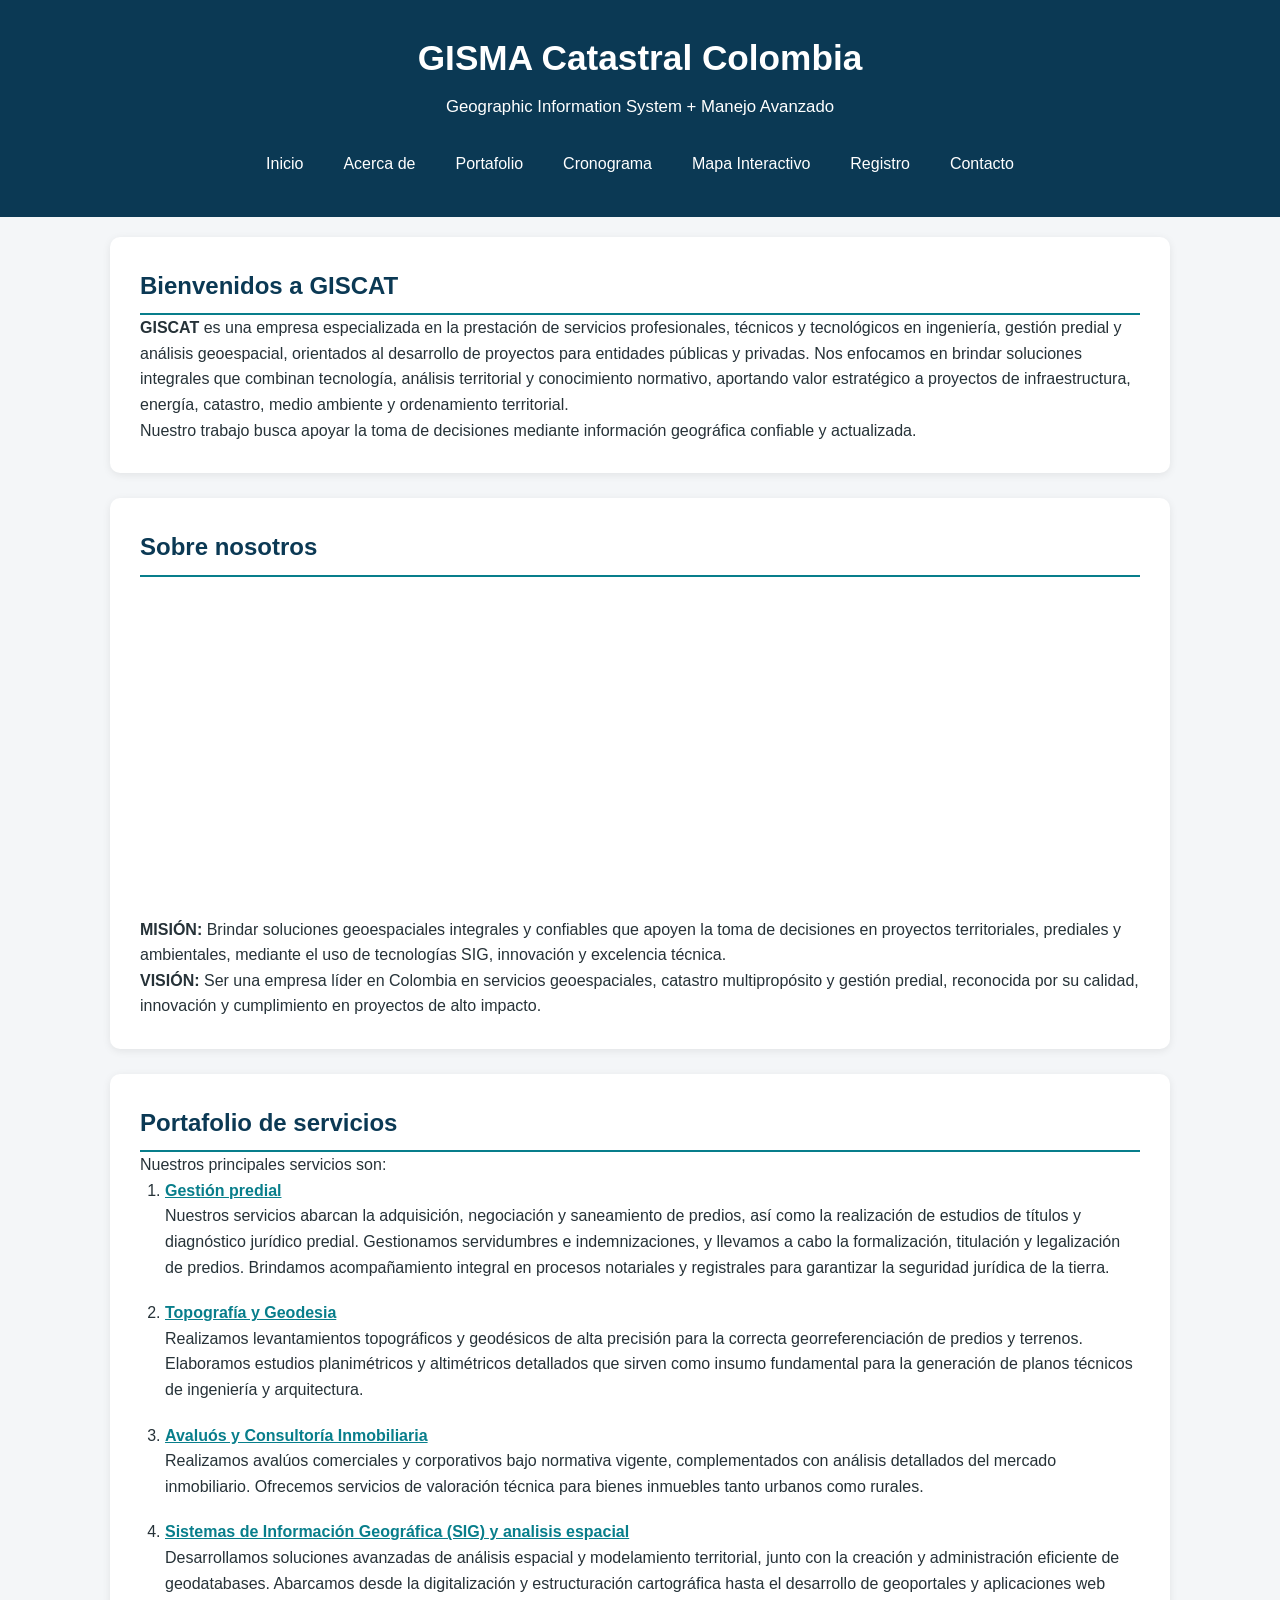
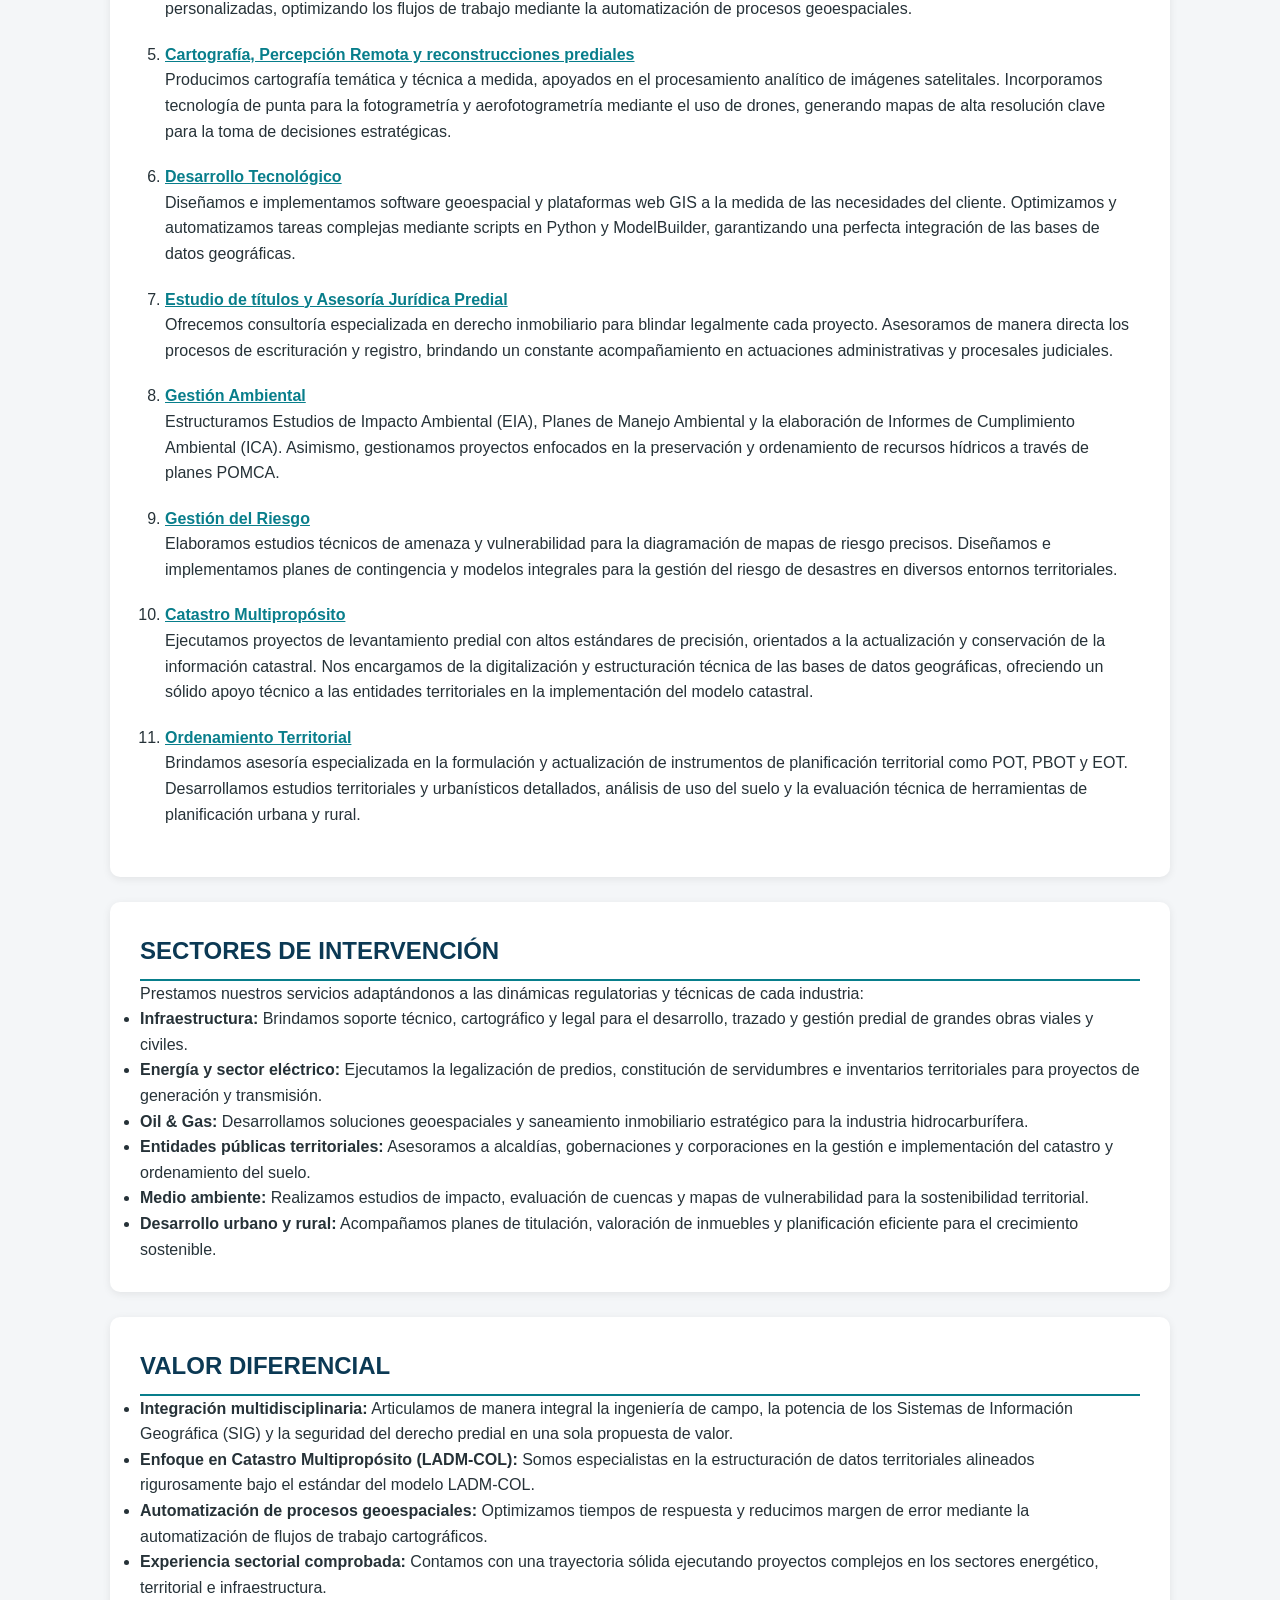
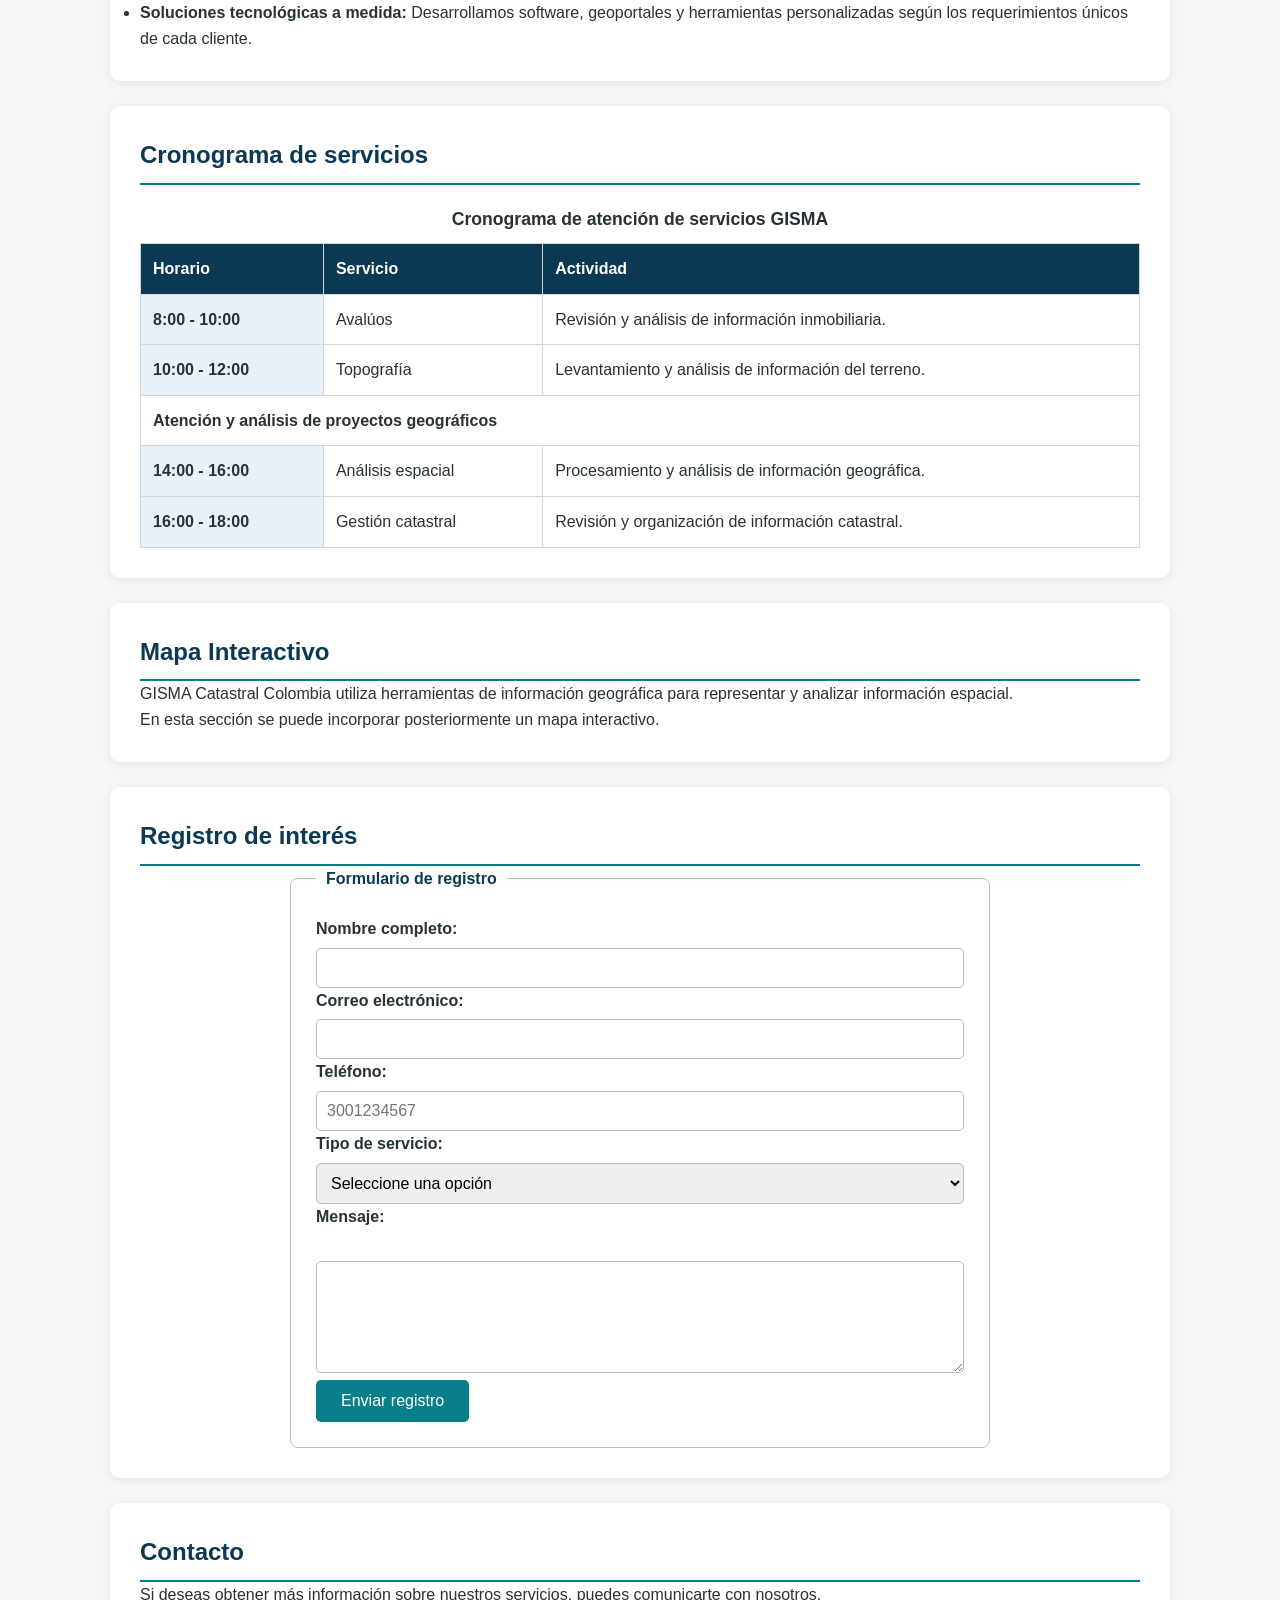
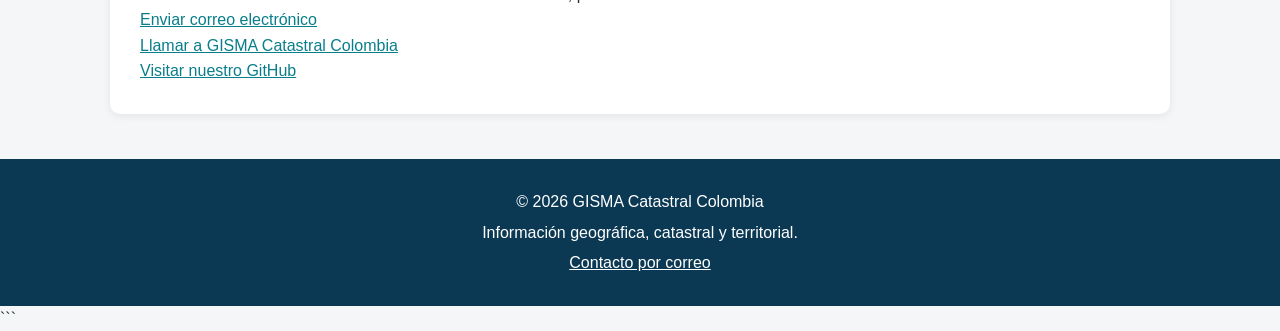
==== index.html @ 7de14e3e "GISCAT" ====
<!DOCTYPE html>

<html lang="es">

<head>


<!-- Configuración básica -->
<meta charset="UTF-8">

<meta name="viewport" content="width=device-width, initial-scale=1.0">

<title>GISMA Catastral Colombia</title>

<meta name="description"
    content="GISMA Catastral Colombia ofrece servicios de avalúos, topografía, análisis espacial, planos, gestión catastral y soluciones geográficas.">

<!-- Open Graph -->
<meta property="og:title" content="GISMA Catastral Colombia">

<meta property="og:description"
    content="Soluciones integrales en análisis espacial, avalúos, topografía y gestión catastral.">

<meta property="og:type" content="website">

<meta property="og:url"
    content="https://gisma-catastral.github.io/2.taller_cristian_camargo_y_Heidy_rojas/">

<!-- Datos estructurados -->
<script type="application/ld+json">
{
    "@context": "https://schema.org",
    "@type": "Organization",
    "name": "GISMA Catastral Colombia",
    "description": "Empresa dedicada a ofrecer soluciones integrales en análisis espacial, elaboración de planos, avalúos y gestión catastral.",
    "url": "https://gisma-catastral.github.io/2.taller_cristian_camargo_y_Heidy_rojas/"
}
</script>

<!-- Control -->
<link rel="canonical" href="https://gisma-catastral.github.io/2.taller_cristian_camargo_y_Heidy_rojas/">
<link rel="preconnect" href="https://fonts.googleapis.com">
<!-- Conexión con CSS -->
<link rel="stylesheet" href="css/styles.css">

<!-- favicon-->
<link rel="icon" type="image/png" href="img/favicon-96x96.png" sizes="96x96" />
<link rel="icon" type="image/svg+xml" href="img/favicon.svg" />
<link rel="shortcut icon" href="img/favicon.ico" />
<link rel="apple-touch-icon" sizes="180x180" href="img/apple-touch-icon.png" />
<link rel="manifest" href="img/site.webmanifest" />
</head>

<body>


<!-- =========================
     ENCABEZADO
========================== -->

<header>

    <h1>GISMA Catastral Colombia</h1>

    <p>
        Geographic Information System + Manejo Avanzado
    </p>

    <!-- MENÚ PRINCIPAL -->

    <nav aria-label="Navegación principal">

        <ul>

            <li>
                <a href="#inicio">Inicio</a>
            </li>

            <li>
                <a href="#nosotros">Acerca de</a>
            </li>

            <li>
                <a href="#portafolio">Portafolio</a>
            </li>

            <li>
                <a href="#cronograma">Cronograma</a>
            </li>

            <li>
                <a href="#mapa">Mapa Interactivo</a>
            </li>

            <li>
                <a href="#registro">Registro</a>
            </li>

            <li>
                <a href="#contacto">Contacto</a>
            </li>

        </ul>

    </nav>

</header>


<!-- =========================
     CONTENIDO PRINCIPAL
========================== -->

<main>

    <!-- =========================
         INICIO
    ========================== -->

    <section id="inicio">

        <h2>Bienvenidos a GISCAT </h2>

        <p>
            <strong>GISCAT</strong> es una empresa especializada en la prestación de servicios profesionales, técnicos y tecnológicos en ingeniería, gestión predial y análisis geoespacial, orientados al desarrollo de proyectos para entidades públicas y privadas.
            Nos enfocamos en brindar soluciones integrales que combinan tecnología, análisis territorial y conocimiento normativo, aportando valor estratégico a proyectos de infraestructura, energía, catastro, medio ambiente y ordenamiento territorial.

        </p>

        <p>
            Nuestro trabajo busca apoyar la toma de decisiones
            mediante información geográfica confiable y actualizada.
        </p>

    </section>


    <!-- =========================
         SOBRE NOSOTROS
    ========================== -->

    <section id="nosotros">

        <h2>Sobre nosotros</h2>

        <figure class="contenedor-logo">
            <video autoplay loop muted playsinline width="600" height="600">
             <source src="video/logo.mp4" type="video/mp4">
    
            </video>
        </figure>

        <p>

            <strong>MISIÓN: </strong> Brindar soluciones geoespaciales integrales y confiables que apoyen la toma de decisiones 
            en proyectos territoriales, prediales y ambientales, mediante el uso de tecnologías SIG, innovación y excelencia técnica.

        </p>

        <p>

            <strong>VISIÓN: </strong> Ser una empresa líder en Colombia en servicios geoespaciales, catastro multipropósito y gestión 
            predial, reconocida por su calidad, innovación y cumplimiento en proyectos de alto impacto.

        </p>

        

    </section>


    <!-- =========================
         PORTAFOLIO
    ========================== -->

    <section id="portafolio">

        <h2>Portafolio de servicios</h2>

        <p>
            Nuestros principales servicios son:
        </p>

        <ol>
            <li>
                <strong>
                    <a href="paginas/predial.html">Gestión predial</a>
                </strong>

                <p>
                    Nuestros servicios abarcan la adquisición, negociación y saneamiento de predios, así como la realización de estudios de títulos 
                    y diagnóstico jurídico predial. Gestionamos servidumbres e indemnizaciones, y llevamos a cabo la formalización, titulación y 
                    legalización de predios. Brindamos acompañamiento integral en procesos notariales y registrales para garantizar la seguridad jurídica de la tierra.
                </p>

            </li>

             <li>

                <strong>
                    <a href="paginas/Topografia.html">Topografía y Geodesia</a>
                </strong>

                <p>
                    Realizamos levantamientos topográficos y geodésicos de alta precisión para la correcta georreferenciación de 
                    predios y terrenos. Elaboramos estudios planimétricos y altimétricos detallados que sirven como 
                    insumo fundamental para la generación de planos técnicos de ingeniería y arquitectura.
                </p>

            </li>

            <li>

                <strong>
                    <a href="paginas/Avaluos.html">Avaluós y Consultoría Inmobiliaria</a>
                </strong>

                <p>
                    Realizamos avalúos comerciales y corporativos bajo normativa vigente, complementados con análisis detallados del mercado inmobiliario. 
                    Ofrecemos servicios de valoración técnica para bienes inmuebles tanto urbanos como rurales.
                </p>

            </li>

           

            <li>

                <strong>
                    <a href="paginas/Analisis_espacial.html">Sistemas de Información Geográfica (SIG) y analisis espacial</a>
                </strong>

                <p>
                    Desarrollamos soluciones avanzadas de análisis espacial y modelamiento territorial, junto con la creación y administración eficiente de geodatabases. 
                    Abarcamos desde la digitalización y estructuración cartográfica hasta el desarrollo de geoportales y aplicaciones web personalizadas, optimizando los 
                    flujos de trabajo mediante la automatización de procesos geoespaciales.
                </p>

            </li>

            <li>

                <strong>
                    <a href="paginas/Planos.html">Cartografía, Percepción Remota y reconstrucciones prediales</a>
                </strong>

                <p>
                    Producimos cartografía temática y técnica a medida, apoyados en el procesamiento analítico de imágenes satelitales. Incorporamos tecnología de punta para 
                    la fotogrametría y aerofotogrametría mediante el uso de drones, generando mapas de alta resolución clave para la toma de decisiones estratégicas.
                </p>

            </li>

            <li>

                <strong>
                    <a href="paginas/Paginas_web.html">Desarrollo Tecnológico</a>
                </strong>

                <p>
                    Diseñamos e implementamos software geoespacial y plataformas web GIS a la medida de las necesidades del cliente. Optimizamos y automatizamos tareas complejas 
                    mediante scripts en Python y ModelBuilder, garantizando una perfecta integración de las bases de datos geográficas.
                </p>

            </li>

            <li>

                <strong>
                    <a href="paginas/Estudio_titulos.html">Estudio de títulos y Asesoría Jurídica Predial</a>
                </strong>

                <p>
                    Ofrecemos consultoría especializada en derecho inmobiliario para blindar legalmente cada proyecto. Asesoramos de manera directa los procesos de escrituración y 
                    registro, brindando un constante acompañamiento en actuaciones administrativas y procesales judiciales.
                </p>

            </li>

            <li>

                <strong>
                    <a href="paginas/ambiental.html">Gestión Ambiental</a>
                </strong>

                <p>
                    Estructuramos Estudios de Impacto Ambiental (EIA), Planes de Manejo Ambiental y la elaboración de Informes de Cumplimiento Ambiental (ICA). Asimismo, gestionamos 
                    proyectos enfocados en la preservación y ordenamiento de recursos hídricos a través de planes POMCA.
                </p>

            </li>

            <li>
                <strong>
                    <a href="paginas/griesgo.html">Gestión del Riesgo</a>
                </strong>

                <p>
                    Elaboramos estudios técnicos de amenaza y vulnerabilidad para la diagramación de mapas de riesgo precisos. Diseñamos e implementamos planes de contingencia y modelos 
                    integrales para la gestión del riesgo de desastres en diversos entornos territoriales.
                </p>
            </li>

            <li>
                <strong>
                    <a href="paginas/Catastro.html">Catastro Multipropósito</a>
                </strong>

                <p>
                    Ejecutamos proyectos de levantamiento predial con altos estándares de precisión, orientados a la actualización y conservación de la información catastral. 
                    Nos encargamos de la digitalización y estructuración técnica de las bases de datos geográficas, ofreciendo un sólido apoyo técnico a las entidades territoriales en la implementación del modelo catastral.
                </p>
            </li>

            <li>
                <strong>
                    <a href="paginas/ot.html">Ordenamiento Territorial</a>
                </strong>

                <p>
                    Brindamos asesoría especializada en la formulación y actualización de instrumentos de planificación territorial como POT, PBOT y EOT. Desarrollamos estudios territoriales y urbanísticos detallados, 
                    análisis de uso del suelo y la evaluación técnica de herramientas de planificación urbana y rural.
                </p>
            </li>
        </ol>

    </section>

    <section id="sectores-intervencion">
  <h2>SECTORES DE INTERVENCIÓN</h2>
  <p>Prestamos nuestros servicios adaptándonos a las dinámicas regulatorias y técnicas de cada industria:</p>
  
  <ul>
    <li>
      <p><strong>Infraestructura:</strong> Brindamos soporte técnico, cartográfico y legal para el desarrollo, trazado y gestión predial de grandes obras viales y civiles.</p>
    </li>
    <li>
      <p><strong>Energía y sector eléctrico:</strong> Ejecutamos la legalización de predios, constitución de servidumbres e inventarios territoriales para proyectos de generación y transmisión.</p>
    </li>
    <li>
      <p><strong>Oil & Gas:</strong> Desarrollamos soluciones geoespaciales y saneamiento inmobiliario estratégico para la industria hidrocarburífera.</p>
    </li>
    <li>
      <p><strong>Entidades públicas territoriales:</strong> Asesoramos a alcaldías, gobernaciones y corporaciones en la gestión e implementación del catastro y ordenamiento del suelo.</p>
    </li>
    <li>
      <p><strong>Medio ambiente:</strong> Realizamos estudios de impacto, evaluación de cuencas y mapas de vulnerabilidad para la sostenibilidad territorial.</p>
    </li>
    <li>
      <p><strong>Desarrollo urbano y rural:</strong> Acompañamos planes de titulación, valoración de inmuebles y planificación eficiente para el crecimiento sostenible.</p>
    </li>
  </ul>
</section>

<section id="valor-diferencial">
  <h2>VALOR DIFERENCIAL</h2>
  
  <ul>
    <li>
      <p><strong>Integración multidisciplinaria:</strong> Articulamos de manera integral la ingeniería de campo, la potencia de los Sistemas de Información Geográfica (SIG) y la seguridad del derecho predial en una sola propuesta de valor.</p>
    </li>
    <li>
      <p><strong>Enfoque en Catastro Multipropósito (LADM-COL):</strong> Somos especialistas en la estructuración de datos territoriales alineados rigurosamente bajo el estándar del modelo LADM-COL.</p>
    </li>
    <li>
      <p><strong>Automatización de procesos geoespaciales:</strong> Optimizamos tiempos de respuesta y reducimos margen de error mediante la automatización de flujos de trabajo cartográficos.</p>
    </li>
    <li>
      <p><strong>Experiencia sectorial comprobada:</strong> Contamos con una trayectoria sólida ejecutando proyectos complejos en los sectores energético, territorial e infraestructura.</p>
    </li>
    <li>
      <p><strong>Soluciones tecnológicas a medida:</strong> Desarrollamos software, geoportales y herramientas personalizadas según los requerimientos únicos de cada cliente.</p>
    </li>
  </ul>
</section>

    <!-- =========================
         CRONOGRAMA / TABLA
    ========================== -->

    <section id="cronograma">

        <h2>Cronograma de servicios</h2>

        <table>

            <caption>
                Cronograma de atención de servicios GISMA
            </caption>

            <thead>

                <tr>

                    <th scope="col">
                        Horario
                    </th>

                    <th scope="col">
                        Servicio
                    </th>

                    <th scope="col">
                        Actividad
                    </th>

                </tr>

            </thead>

            <tbody>

                <tr>

                    <th scope="row">
                        8:00 - 10:00
                    </th>

                    <td>
                        Avalúos
                    </td>

                    <td>
                        Revisión y análisis de información
                        inmobiliaria.
                    </td>

                </tr>

                <tr>

                    <th scope="row">
                        10:00 - 12:00
                    </th>

                    <td>
                        Topografía
                    </td>

                    <td>
                        Levantamiento y análisis de información
                        del terreno.
                    </td>

                </tr>

                <!-- Uso de colspan -->

                <tr>

                    <td colspan="3">

                        <strong>
                            Atención y análisis de proyectos
                            geográficos
                        </strong>

                    </td>

                </tr>

                <tr>

                    <th scope="row">
                        14:00 - 16:00
                    </th>

                    <td>
                        Análisis espacial
                    </td>

                    <td>
                        Procesamiento y análisis de información
                        geográfica.
                    </td>

                </tr>

                <tr>

                    <th scope="row">
                        16:00 - 18:00
                    </th>

                    <td>
                        Gestión catastral
                    </td>

                    <td>
                        Revisión y organización de información
                        catastral.
                    </td>

                </tr>

            </tbody>

        </table>

    </section>


    <!-- =========================
         MAPA INTERACTIVO
    ========================== -->

    <section id="mapa">

        <h2>Mapa Interactivo</h2>

        <p>

            GISMA Catastral Colombia utiliza herramientas
            de información geográfica para representar y
            analizar información espacial.

        </p>

        <p>

            En esta sección se puede incorporar posteriormente
            un mapa interactivo.

        </p>

    </section>


    <!-- =========================
         REGISTRO
    ========================== -->

    <section id="registro">

        <h2>Registro de interés</h2>

        <form method="POST">

            <fieldset>

                <legend>
                    Formulario de registro
                </legend>


                <!-- NOMBRE -->

                <p>

                    <label for="nombre">
                        Nombre completo:
                    </label>

                    <input
                        type="text"
                        id="nombre"
                        name="nombre"
                        required
                        minlength="3">

                </p>


                <!-- CORREO -->

                <p>

                    <label for="correo">
                        Correo electrónico:
                    </label>

                    <input
                        type="email"
                        id="correo"
                        name="correo"
                        required>

                </p>


                <!-- TELÉFONO CON REGEX -->

                <p>

                    <label for="telefono">
                        Teléfono:
                    </label>

                    <input
                        type="tel"
                        id="telefono"
                        name="telefono"
                        pattern="(\+57)?[0-9]{10}"
                        title="Ingrese un número celular colombiano de 10 dígitos o con el prefijo +57."
                        placeholder="3001234567"
                        required>

                </p>


                <!-- TIPO DE ENTRADA -->

                <p>

                    <label for="tipo">
                        Tipo de servicio:
                    </label>

                    <select
                        id="tipo"
                        name="tipo"
                        required>

                        <option value="">
                            Seleccione una opción
                        </option>

                        <option value="vip">
                            VIP
                        </option>

                        <option value="general">
                            General
                        </option>

                        <option value="estudiante">
                            Estudiante
                        </option>

                    </select>

                </p>


                <!-- MENSAJE -->

                <p>

                    <label for="mensaje">
                        Mensaje:
                    </label>

                    <br>

                    <textarea
                        id="mensaje"
                        name="mensaje"
                        rows="5"
                        cols="30"
                        required></textarea>

                </p>


                <!-- BOTÓN -->

                <button type="submit">
                    Enviar registro
                </button>

            </fieldset>

        </form>

    </section>


    <!-- =========================
         CONTACTO
    ========================== -->

    <section id="contacto">

        <h2>Contacto</h2>

        <p>

            Si deseas obtener más información sobre nuestros
            servicios, puedes comunicarte con nosotros.

        </p>

        <p>

            <a href="mailto:cjohan1990@gmail.com">
                Enviar correo electrónico
            </a>

        </p>

        <p>

            <a href="tel:+573194437184">
                Llamar a GISMA Catastral Colombia
            </a>

        </p>

        <!-- Enlace externo seguro -->

        <p>

            <a
                href="https://github.com/GISMA-CATASTRAL/2.taller_cristian_camargo_y_Heidy_rojas"
                target="_blank"
                rel="noopener noreferrer">

                Visitar nuestro GitHub

            </a>

        </p>

    </section>

</main>


<!-- =========================
     PIE DE PÁGINA
========================== -->

<footer>

    <p>
        &copy; 2026 GISMA Catastral Colombia
    </p>

    <p>
        Información geográfica, catastral y territorial.
    </p>

    <p>

        <a href="mailto:cjohan1990@gmail.com">
            Contacto por correo
        </a>

    </p>

</footer>
```

</body>

</html>
---- css/styles.css ----
/* =========================================
   GISMA CATASTRAL COLOMBIA
   Hoja de estilos principal
========================================= */

/* reset global*/
*,*::before,*::after{
    margin: 0;
    padding: 0;
    box-sizing:border-box;
}



/* =========================================
   CONFIGURACIÓN GENERAL
========================================= */

html {
    scroll-behavior: smooth;
}

body {
    margin: 0;
    font-family: Arial, Helvetica, sans-serif;
    line-height: 1.6;
    background-color: #f4f6f8;
    color: #263238;
}


/* =========================================
   ENCABEZADO
========================================= */

header {
    position: sticky;
    top: 0;
    z-index: 1000;
    background-color: #0b3954;
    color: white;
    text-align: center;
    padding: 30px 20px;
}

header h1 {
    margin: 0;
    font-size: 2.2rem;
}

header p {
    margin: 8px 0 20px;
    font-size: 1.05rem;
}


/* =========================================
   MENÚ DE NAVEGACIÓN
========================================= */
nav {
    background-color: #0b3954;
}
nav ul {
    display: flex;
    flex-wrap: wrap;
    justify-content: center;
    gap: 10px;
    list-style: none;
    padding: 0;
    margin: 0;
}

nav li {
    margin: 0;
}

nav a {
    display: block;
    color: white;
    text-decoration: none;
    padding: 10px 15px;
    border-radius: 5px;
}

nav a:hover {
    background-color: #087e8b;
}


/* =========================================
   CONTENIDO PRINCIPAL
========================================= */

main {
    max-width: 1100px;
    margin: 0 auto;
    padding: 20px;
   
}

section {
    scroll-margin-top: 200px;
    background-color: white;
    margin-bottom: 25px;
    padding: 30px;
    border-radius: 10px;
    box-shadow: 0 2px 8px rgba(0, 0, 0, 0.08);
}

section h2 {
    color: #0b3954;
    border-bottom: 2px solid #087e8b;
    padding-bottom: 8px;
}

aside {
    background-color: white;
    text-align: center;
    margin-bottom: 25px;
    padding: 30px;
    border-radius: 10px;
    box-shadow: 0 2px 8px rgba(0, 0, 0, 0.08);
}

/* =========================================
   IMÁGENES
========================================= */

.contenedor-logo {
    margin: 20px auto;
    padding: 0;
    display: flex;
    justify-content: center;
}

.contenedor-logo video {
    max-width: 100%;
    height: auto;
    border-radius: 10px;
    object-fit: contain;
    display: block;
}


/* =========================================
   PORTAFOLIO
========================================= */

#portafolio ol {
    padding-left: 25px;
}

#portafolio li {
    margin-bottom: 20px;
}

#portafolio strong {
    color: #087e8b;
}


/* =========================================
   TABLA
========================================= */

table {
    width: 100%;
    border-collapse: collapse;
    margin-top: 20px;
}

caption {
    font-weight: bold;
    font-size: 1.1rem;
    margin-bottom: 10px;
}

th,
td {
    border: 1px solid #cfd8dc;
    padding: 12px;
    text-align: left;
}

thead th {
    background-color: #0b3954;
    color: white;
}

tbody th {
    background-color: #e8f1f5;
}

tbody tr:hover {
    background-color: #f1f8fa;
}


/* =========================================
   FORMULARIO
========================================= */

form {
    max-width: 700px;
    margin: 0 auto;
}

fieldset {
    border: 1px solid #b0bec5;
    border-radius: 8px;
    padding: 25px;
}

legend {
    font-weight: bold;
    color: #0b3954;
    padding: 0 10px;
}

label {
    display: block;
    font-weight: bold;
    margin-bottom: 6px;
}

input,
select,
textarea {
    width: 100%;
    padding: 10px;
    border: 1px solid #b0bec5;
    border-radius: 5px;
    font-family: inherit;
    font-size: 1rem;
}

textarea {
    resize: vertical;
}

input:focus,
select:focus,
textarea:focus {
    outline: 2px solid #087e8b;
    border-color: #087e8b;
}


/* =========================================
   BOTÓN
========================================= */

button {
    background-color: #087e8b;
    color: white;
    border: none;
    padding: 12px 25px;
    border-radius: 5px;
    cursor: pointer;
    font-size: 1rem;
}

button:hover {
    background-color: #0b3954;
}


/* =========================================
   ENLACES
========================================= */

a {
    color: #087e8b;
}

header a,
footer a {
    color: white;
}


/* =========================================
   PIE DE PÁGINA
========================================= */

footer {
    background-color: #0b3954;
    color: white;
    text-align: center;
    padding: 25px 20px;
}

footer p {
    margin: 5px 0;
}


/* =========================================
   DISEÑO PARA CELULARES
========================================= */

@media (max-width: 700px) {

    header {
        padding: 25px 15px;
    }

    header h1 {
        font-size: 1.7rem;
    }

    header p {
        font-size: 0.95rem;
    }

    nav ul {
        flex-direction: column;
        align-items: stretch;
    }

    nav a {
        text-align: center;
    }

    main {
        padding: 10px;
    }

    section {
        padding: 20px;
    }

    section h2 {
        font-size: 1.4rem;
    }

    table {
        font-size: 0.9rem;
    }

    th,
    td {
        padding: 8px;
    }

    fieldset {
        padding: 15px;
    }

}


/* =========================================
   PANTALLAS MUY PEQUEÑAS
========================================= */

@media (max-width: 400px) {

    header h1 {
        font-size: 1.4rem;
    }

    section {
        padding: 15px;
    }

    table {
        font-size: 0.8rem;
    }

    th,
    td {
        padding: 6px;
    }

    button {
        width: 100%;
    }

}
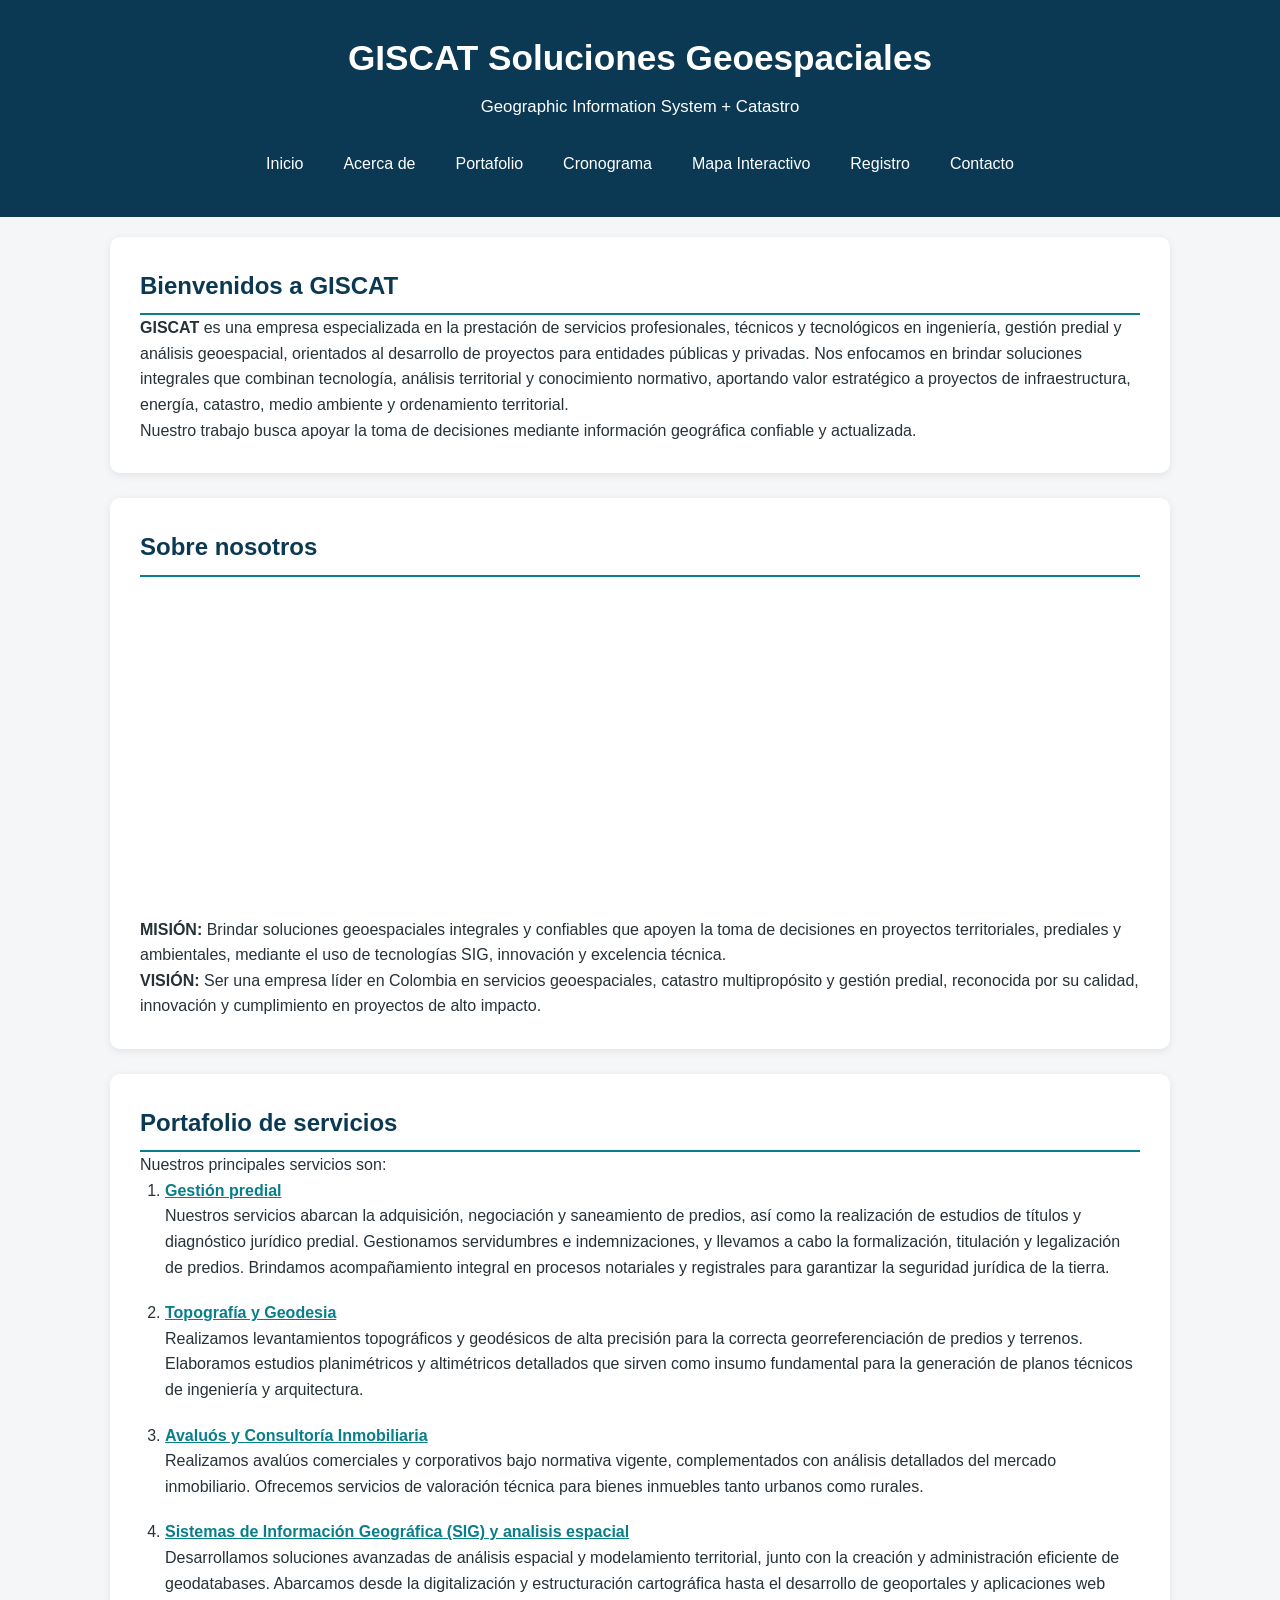
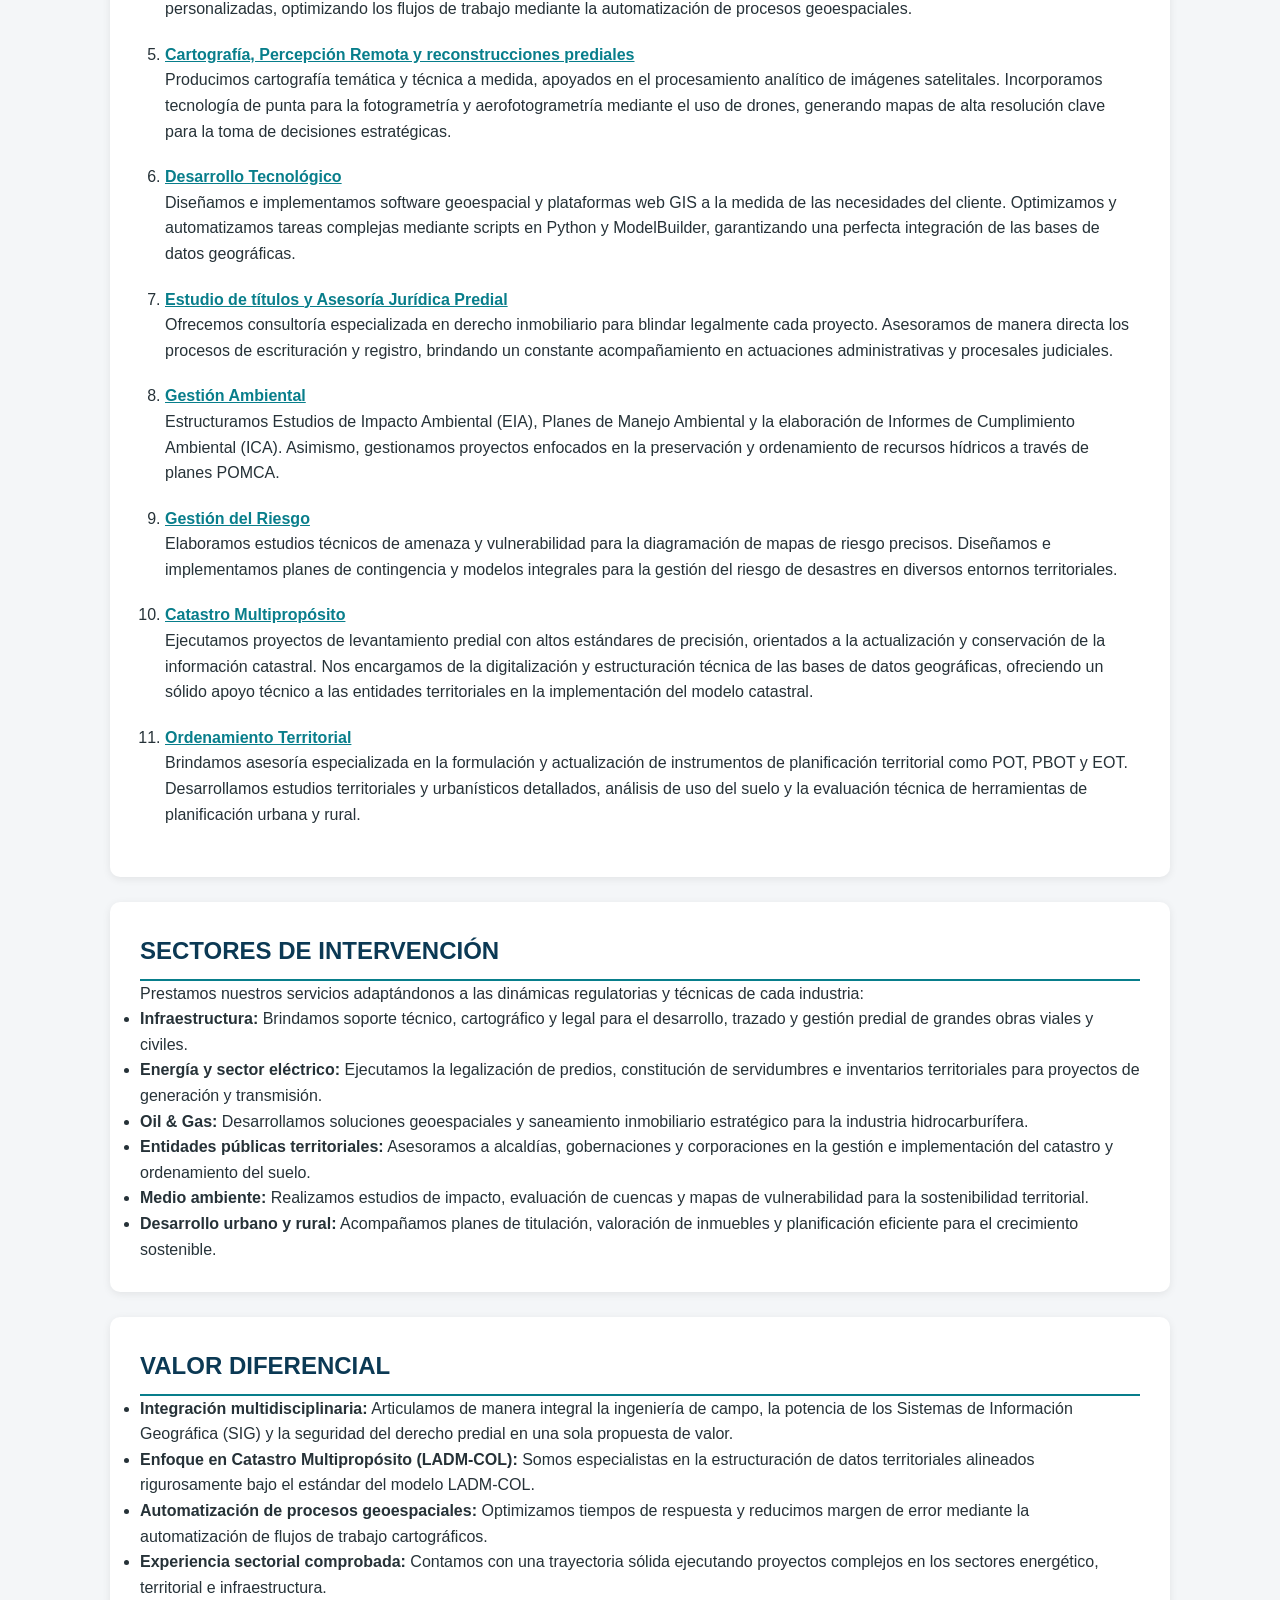
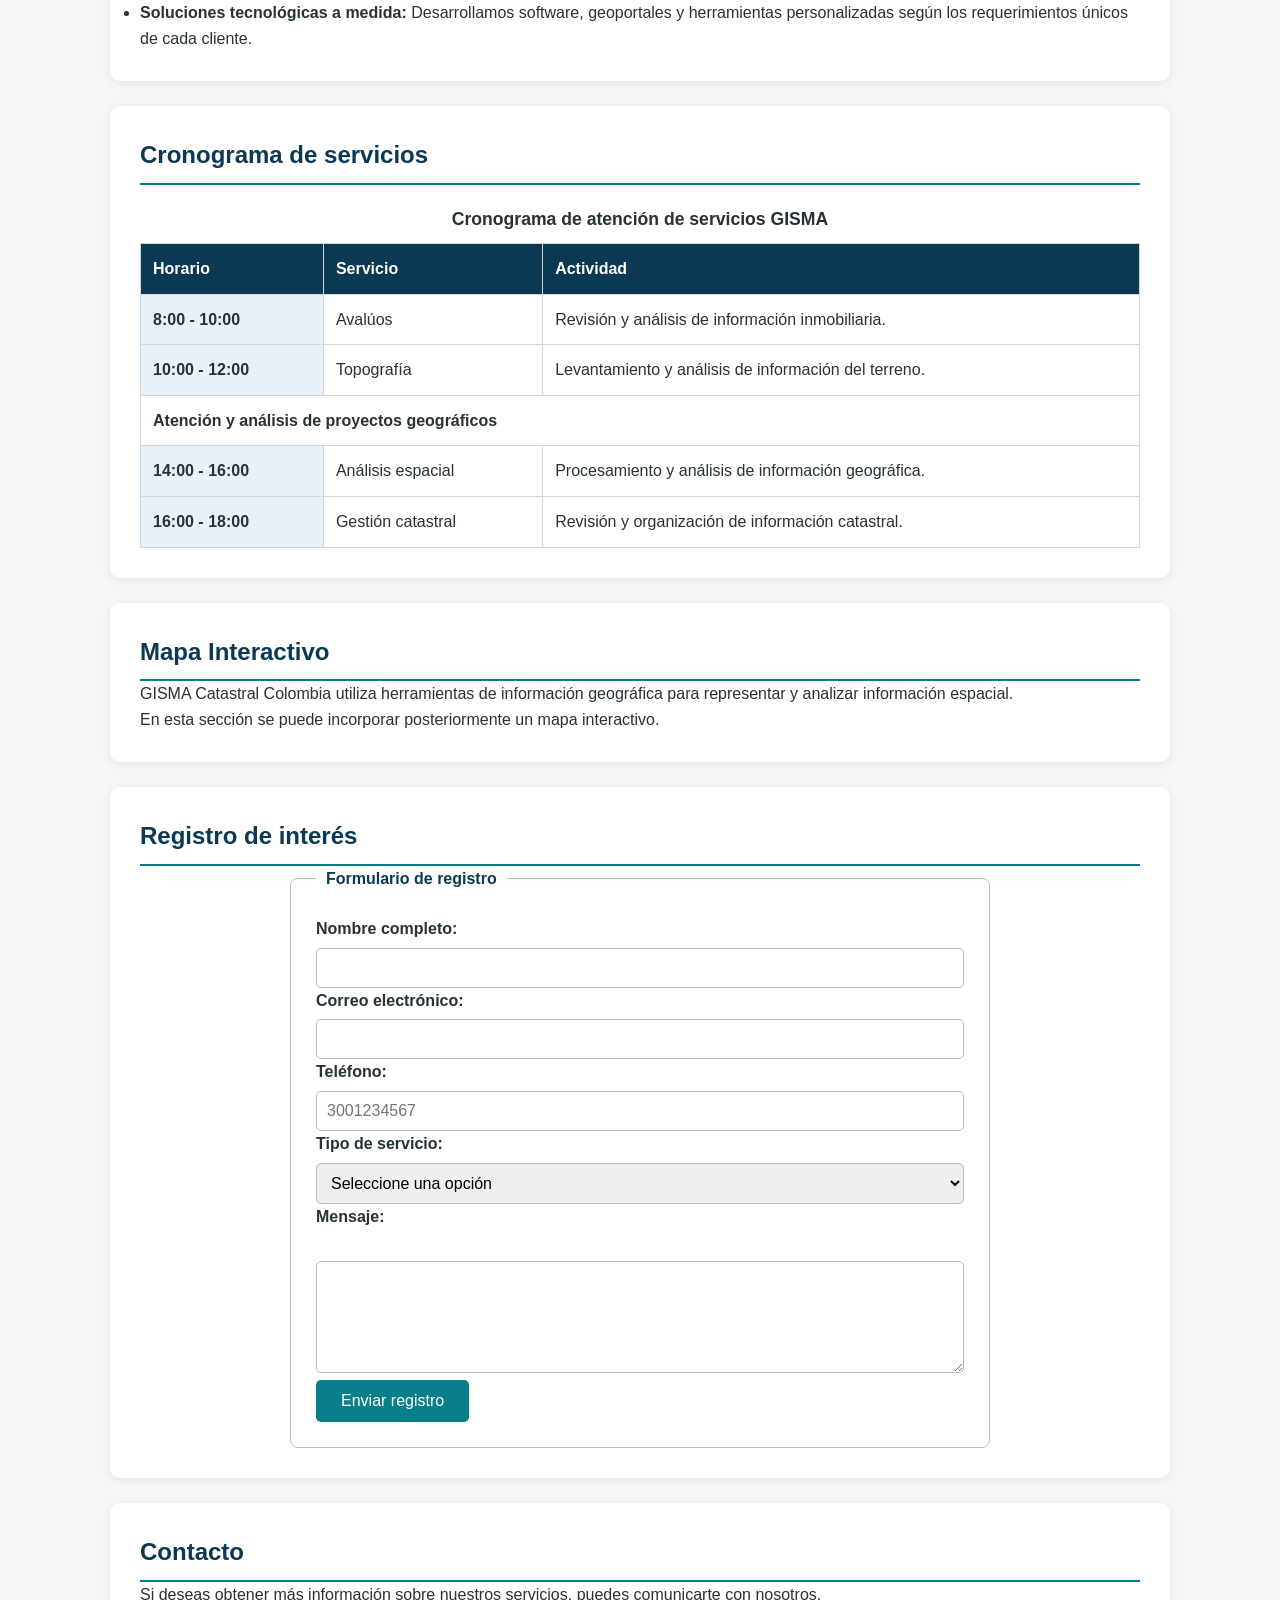
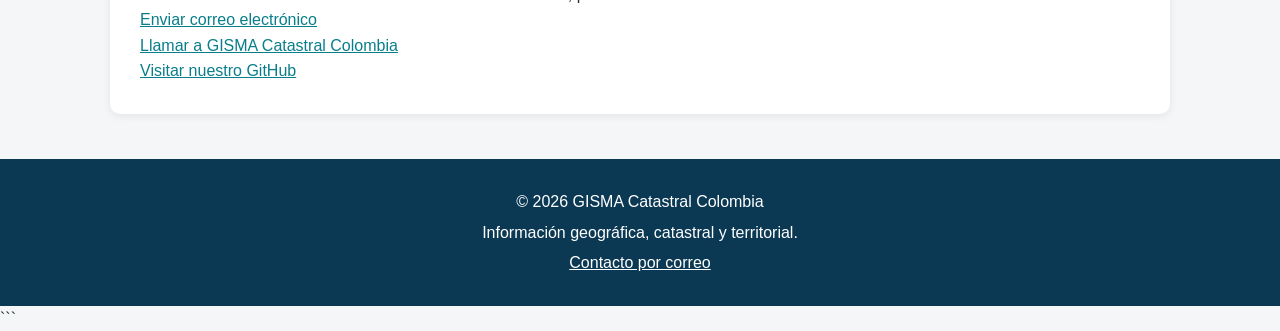
==== commit 8d4193e0: "GISCAT" ====
--- a/index.html
+++ b/index.html
@@ -10,13 +10,13 @@
 
 <meta name="viewport" content="width=device-width, initial-scale=1.0">
 
-<title>GISMA Catastral Colombia</title>
+<title>GISCAT SOLUCIONES GEOESPACIALES</title>
 
 <meta name="description"
-    content="GISMA Catastral Colombia ofrece servicios de avalúos, topografía, análisis espacial, planos, gestión catastral y soluciones geográficas.">
+    content="GISCAT Catastral Colombia ofrece servicios de avalúos, topografía, análisis espacial, planos, gestión catastral y soluciones geográficas.">
 
 <!-- Open Graph -->
-<meta property="og:title" content="GISMA Catastral Colombia">
+<meta property="og:title" content="GISCAT">
 
 <meta property="og:description"
     content="Soluciones integrales en análisis espacial, avalúos, topografía y gestión catastral.">
@@ -24,21 +24,21 @@
 <meta property="og:type" content="website">
 
 <meta property="og:url"
-    content="https://gisma-catastral.github.io/2.taller_cristian_camargo_y_Heidy_rojas/">
+    content="https://giscatsoluciones.github.io/GEO/">
 
 <!-- Datos estructurados -->
 <script type="application/ld+json">
 {
     "@context": "https://schema.org",
     "@type": "Organization",
-    "name": "GISMA Catastral Colombia",
+    "name": "GISCAT SOLUCIONES GEOESPACIALES",
     "description": "Empresa dedicada a ofrecer soluciones integrales en análisis espacial, elaboración de planos, avalúos y gestión catastral.",
     "url": "https://gisma-catastral.github.io/2.taller_cristian_camargo_y_Heidy_rojas/"
 }
 </script>
 
 <!-- Control -->
-<link rel="canonical" href="https://gisma-catastral.github.io/2.taller_cristian_camargo_y_Heidy_rojas/">
+<link rel="canonical" href="https://giscatsoluciones.github.io/GEO/">
 <link rel="preconnect" href="https://fonts.googleapis.com">
 <!-- Conexión con CSS -->
 <link rel="stylesheet" href="css/styles.css">
@@ -60,10 +60,10 @@
 
 <header>
 
-    <h1>GISMA Catastral Colombia</h1>
+    <h1>GISCAT Soluciones Geoespaciales</h1>
 
     <p>
-        Geographic Information System + Manejo Avanzado
+        Geographic Information System + Catastro
     </p>
 
     <!-- MENÚ PRINCIPAL -->
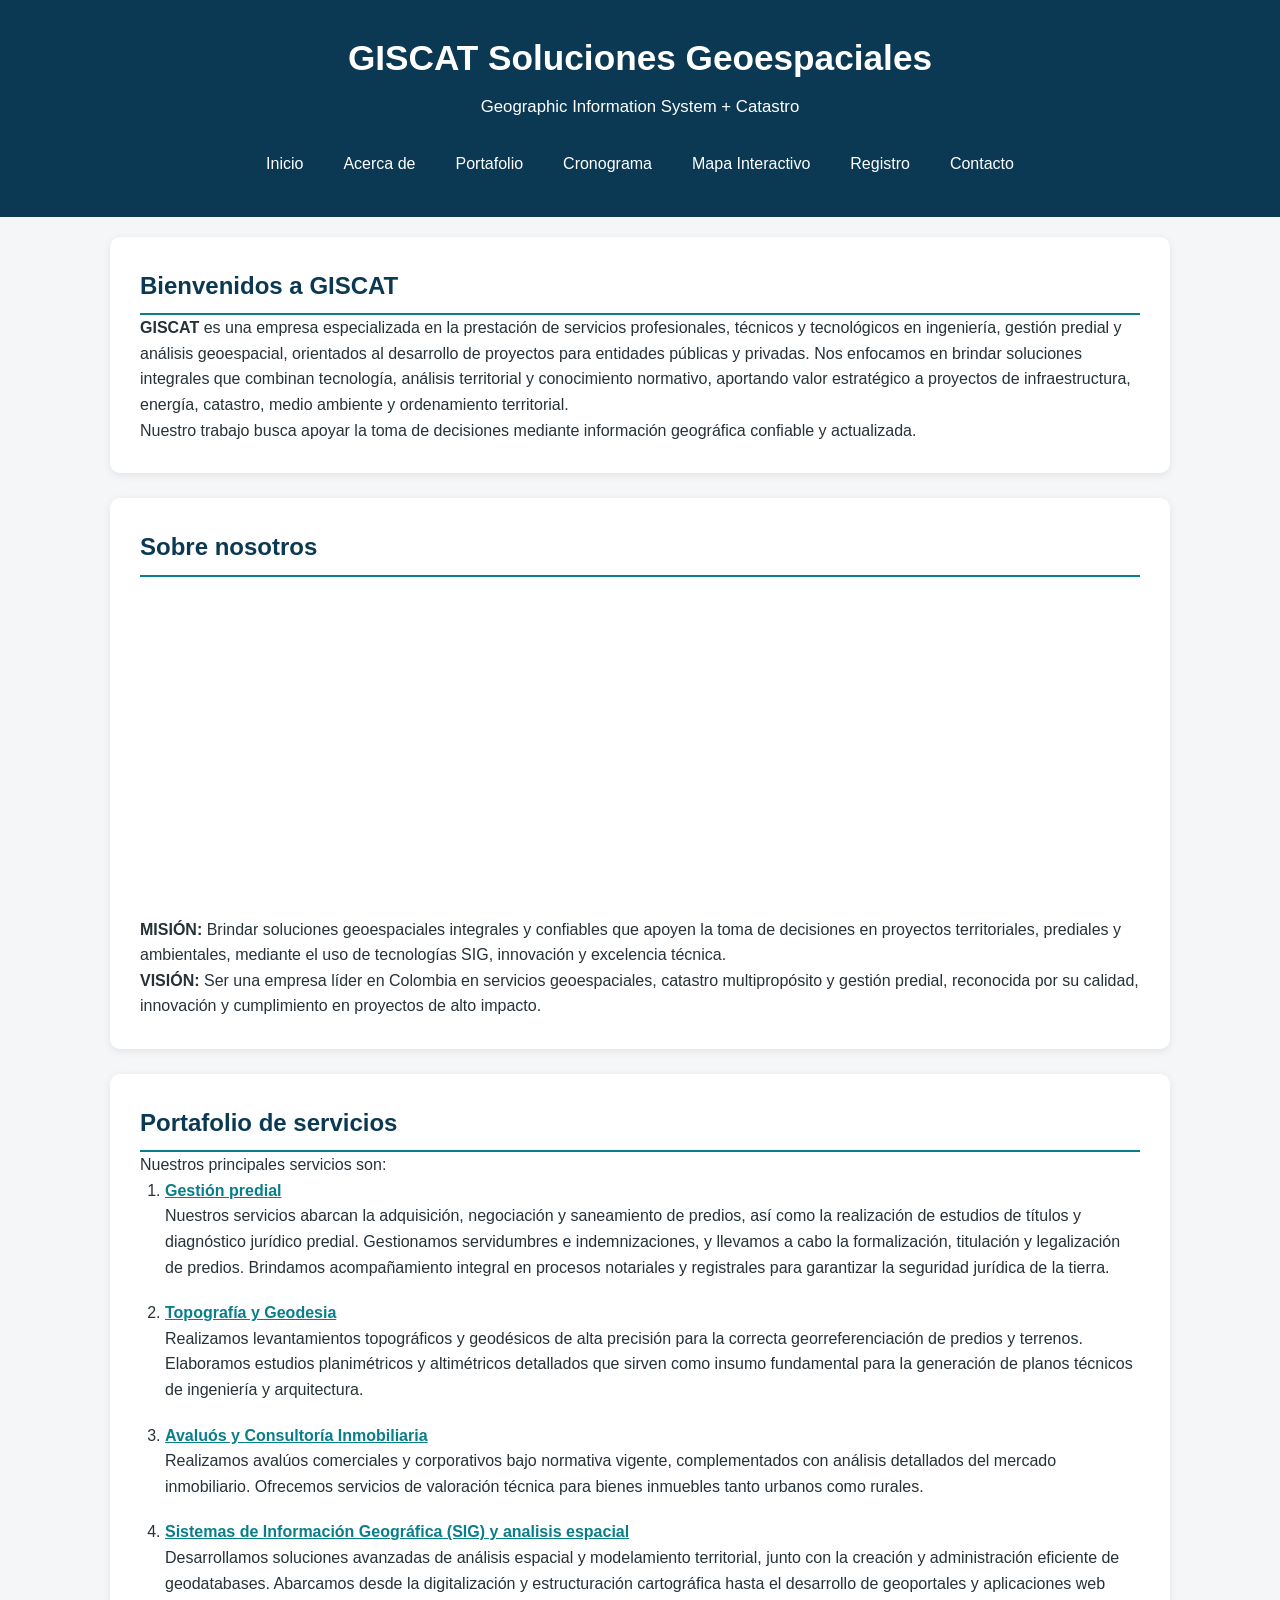
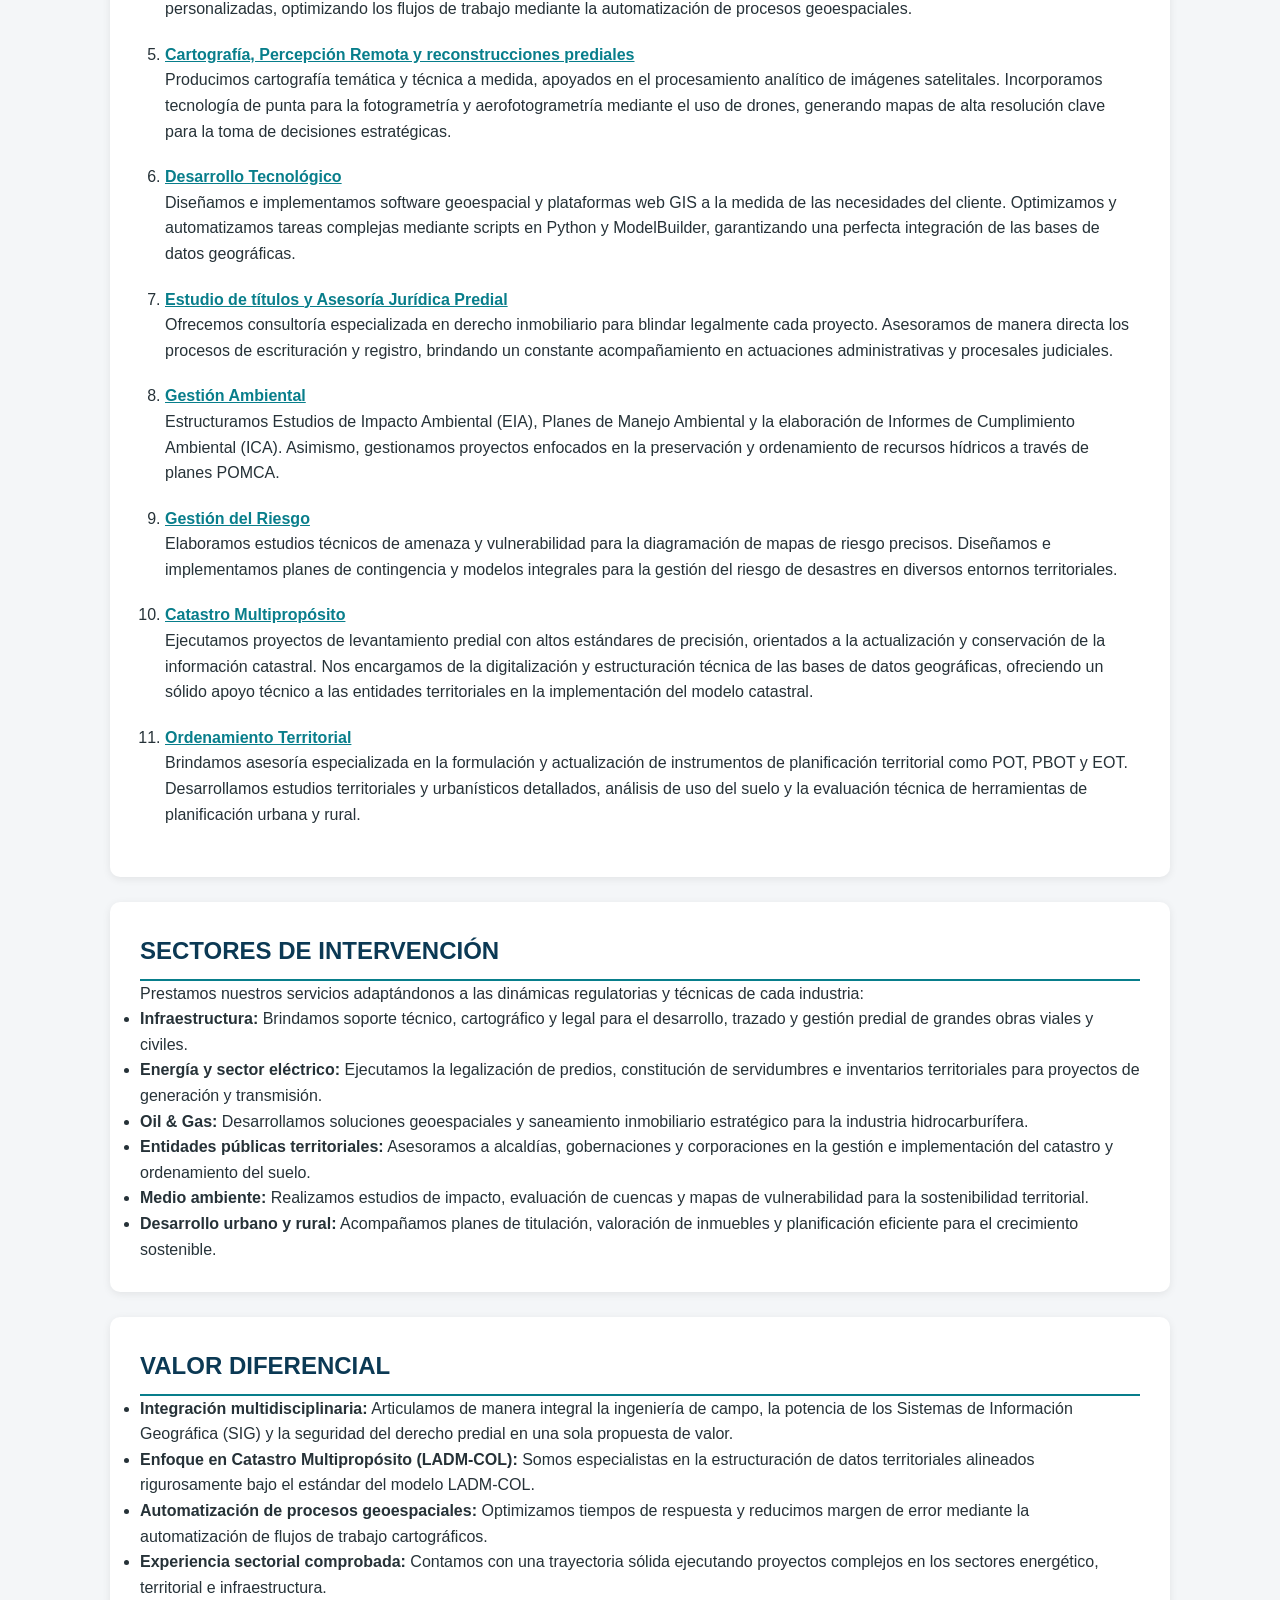
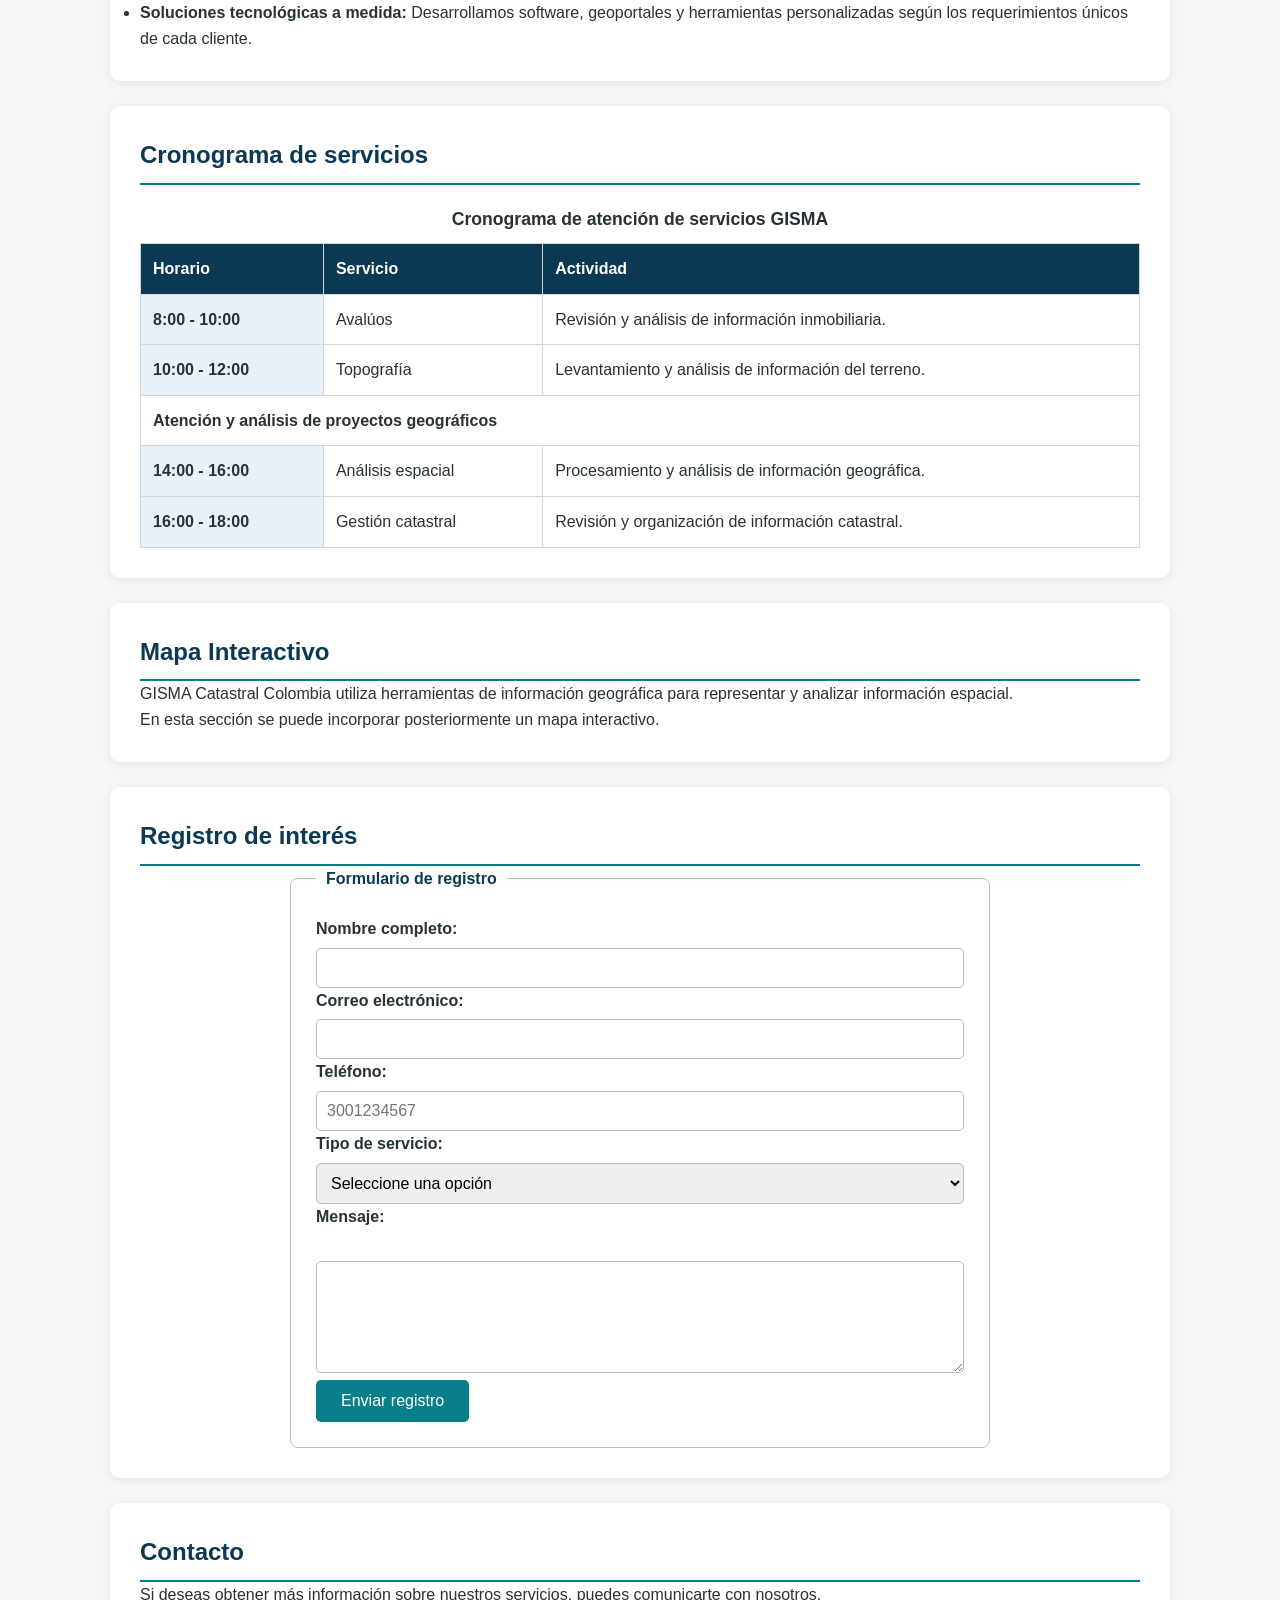
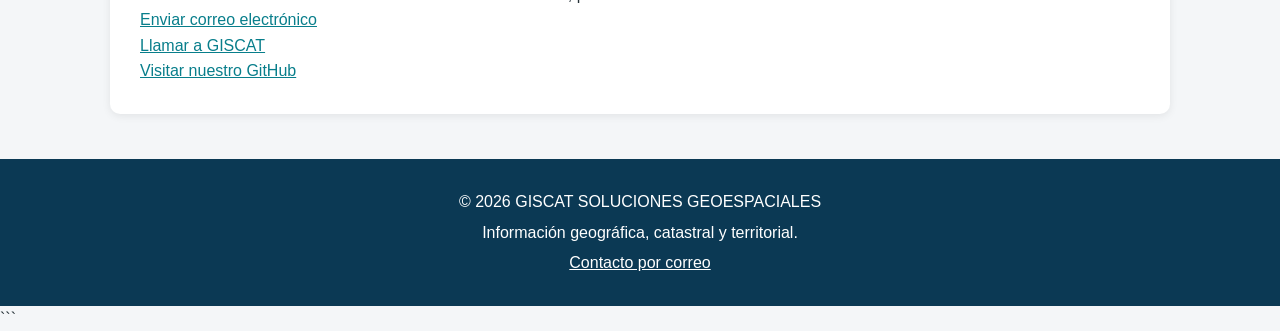
==== commit 92b251b0: "GISCAT" ====
--- a/index.html
+++ b/index.html
@@ -682,7 +682,7 @@
 
         <p>
 
-            <a href="mailto:cjohan1990@gmail.com">
+            <a href="mailto:GISCAT@OUTLOOK.ES">
                 Enviar correo electrónico
             </a>
 
@@ -691,7 +691,7 @@
         <p>
 
             <a href="tel:+573194437184">
-                Llamar a GISMA Catastral Colombia
+                Llamar a GISCAT
             </a>
 
         </p>
@@ -701,7 +701,7 @@
         <p>
 
             <a
-                href="https://github.com/GISMA-CATASTRAL/2.taller_cristian_camargo_y_Heidy_rojas"
+                href="https://giscatsoluciones.github.io/GEO/"
                 target="_blank"
                 rel="noopener noreferrer">
 
@@ -723,7 +723,7 @@
 <footer>
 
     <p>
-        &copy; 2026 GISMA Catastral Colombia
+        &copy; 2026 GISCAT SOLUCIONES GEOESPACIALES
     </p>
 
     <p>
@@ -732,7 +732,7 @@
 
     <p>
 
-        <a href="mailto:cjohan1990@gmail.com">
+        <a href="mailto:GISCAT@OUTLOOK.ES">
             Contacto por correo
         </a>
 
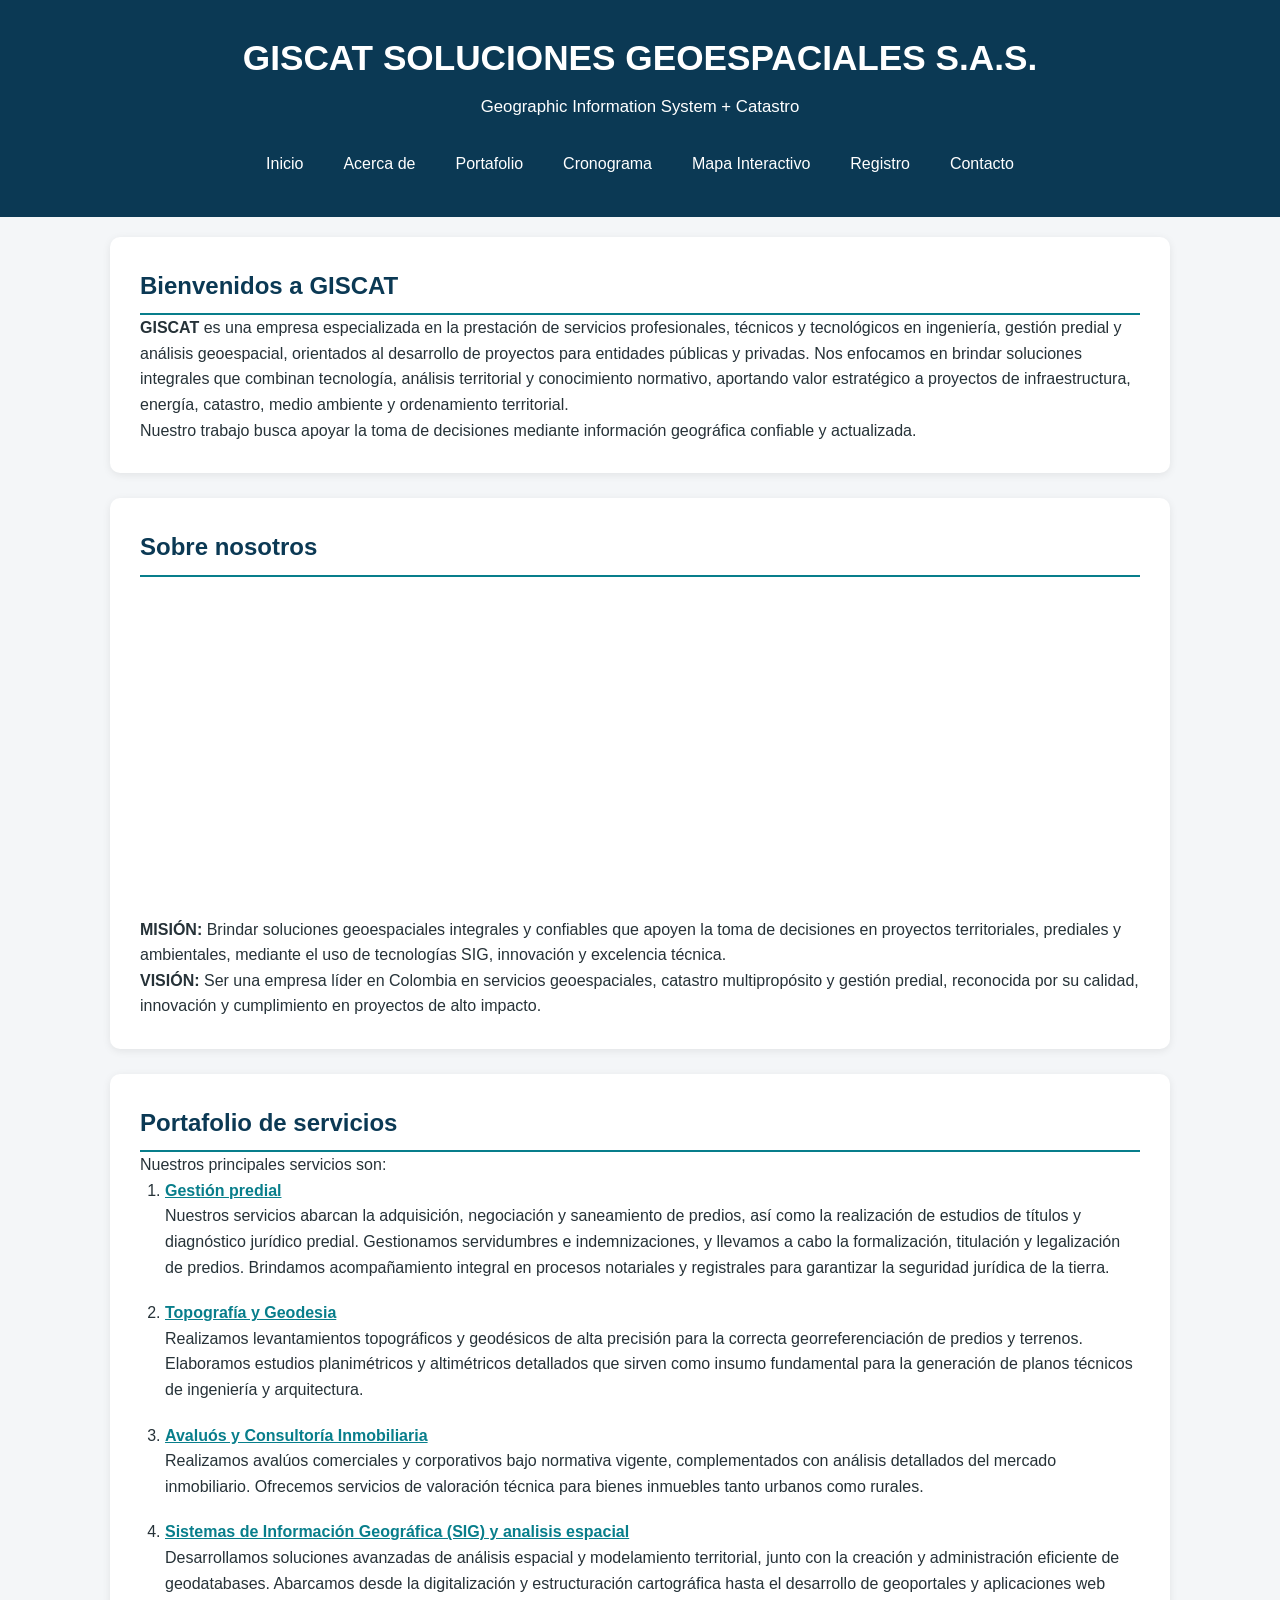
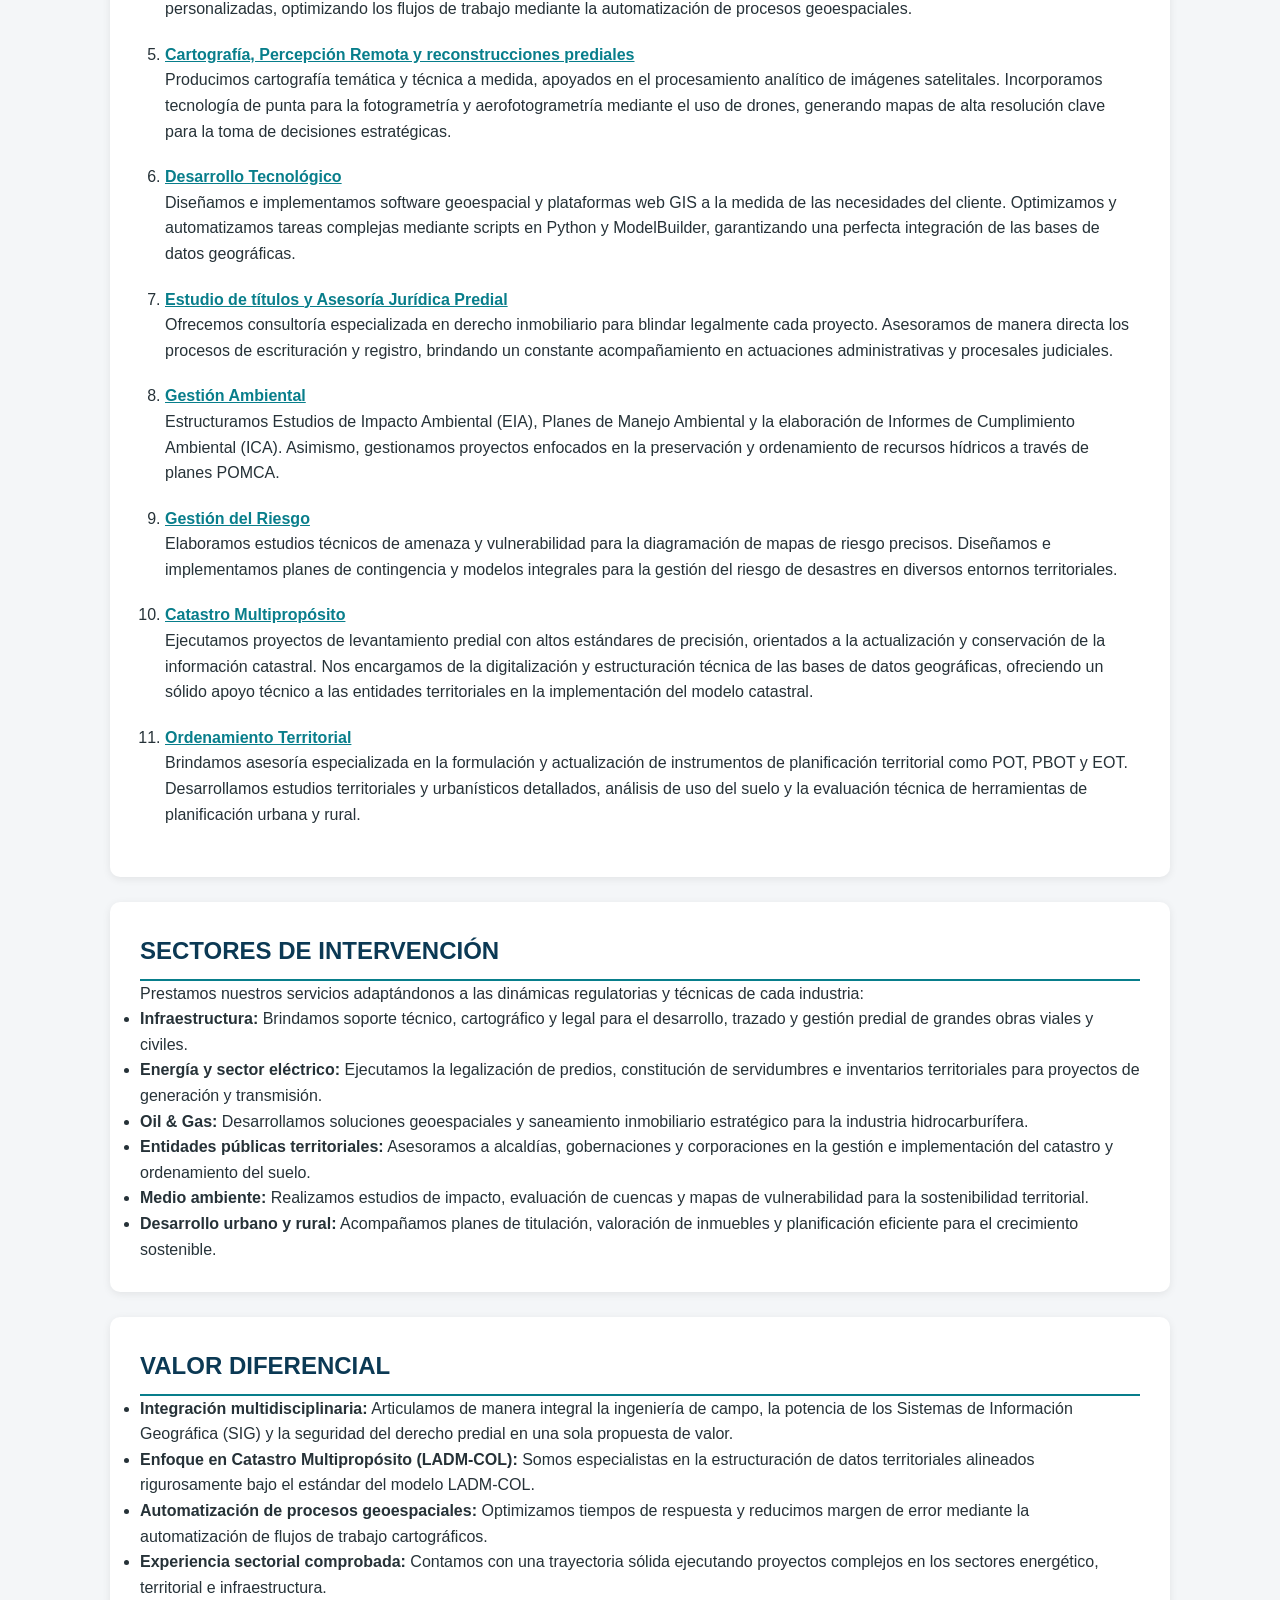
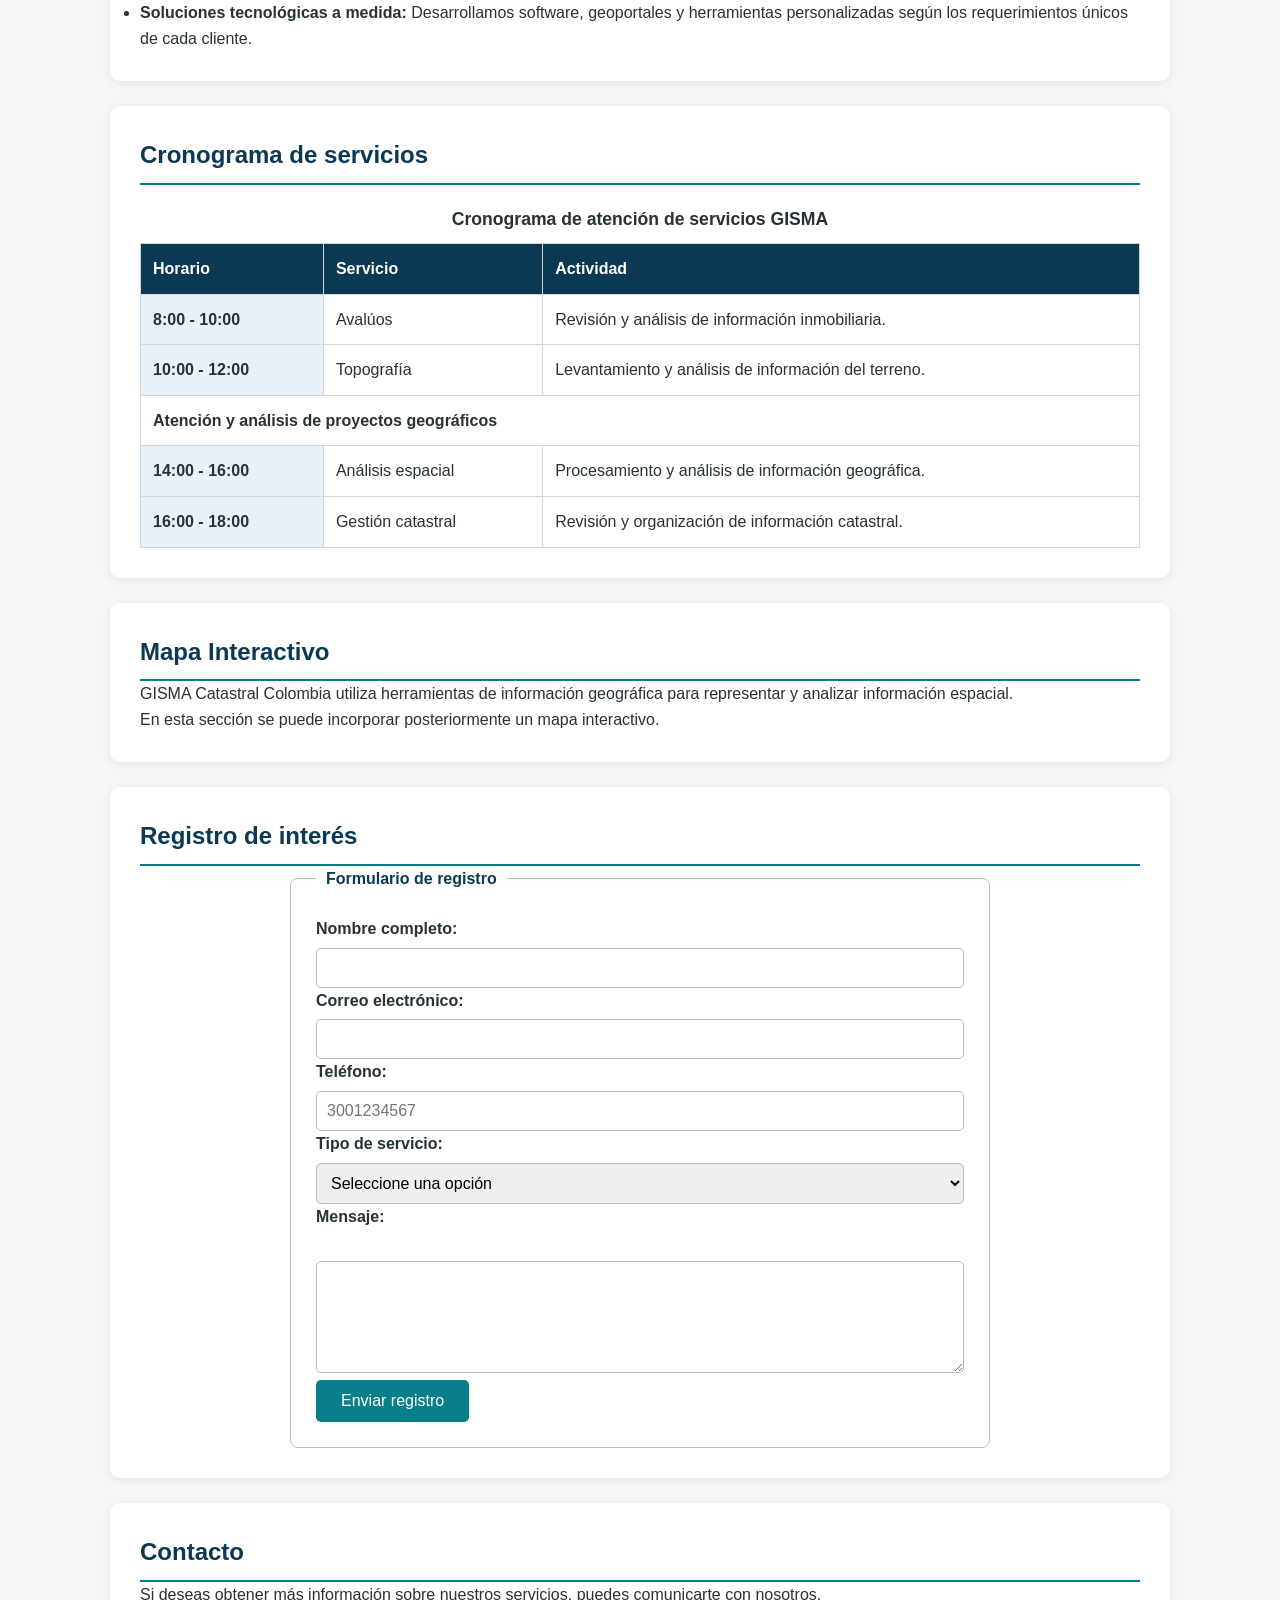
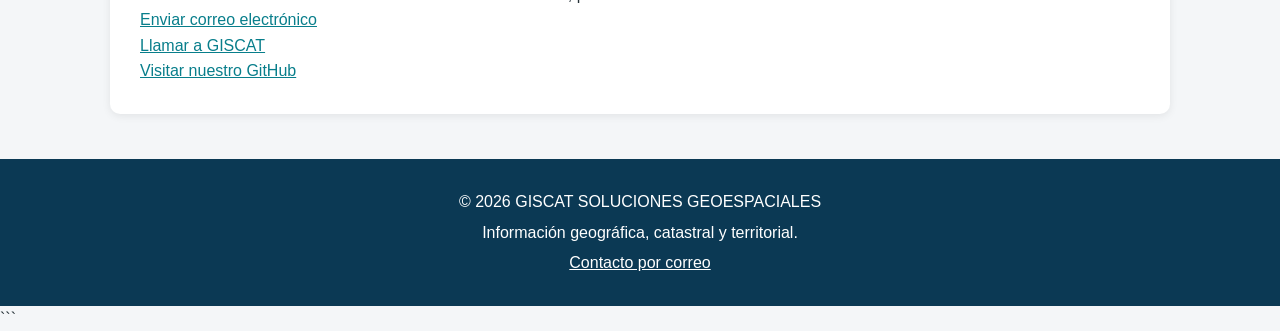
==== commit 039c5349: "GISCAT" ====
--- a/index.html
+++ b/index.html
@@ -10,7 +10,7 @@
 
 <meta name="viewport" content="width=device-width, initial-scale=1.0">
 
-<title>GISCAT SOLUCIONES GEOESPACIALES</title>
+<title>GISCAT SOLUCIONES GEOESPACIALES S.A.S.</title>
 
 <meta name="description"
     content="GISCAT Catastral Colombia ofrece servicios de avalúos, topografía, análisis espacial, planos, gestión catastral y soluciones geográficas.">
@@ -31,7 +31,7 @@
 {
     "@context": "https://schema.org",
     "@type": "Organization",
-    "name": "GISCAT SOLUCIONES GEOESPACIALES",
+    "name": "GISCAT SOLUCIONES GEOESPACIALES S.A.S.",
     "description": "Empresa dedicada a ofrecer soluciones integrales en análisis espacial, elaboración de planos, avalúos y gestión catastral.",
     "url": "https://gisma-catastral.github.io/2.taller_cristian_camargo_y_Heidy_rojas/"
 }
@@ -60,7 +60,7 @@
 
 <header>
 
-    <h1>GISCAT Soluciones Geoespaciales</h1>
+    <h1>GISCAT SOLUCIONES GEOESPACIALES S.A.S.</h1>
 
     <p>
         Geographic Information System + Catastro
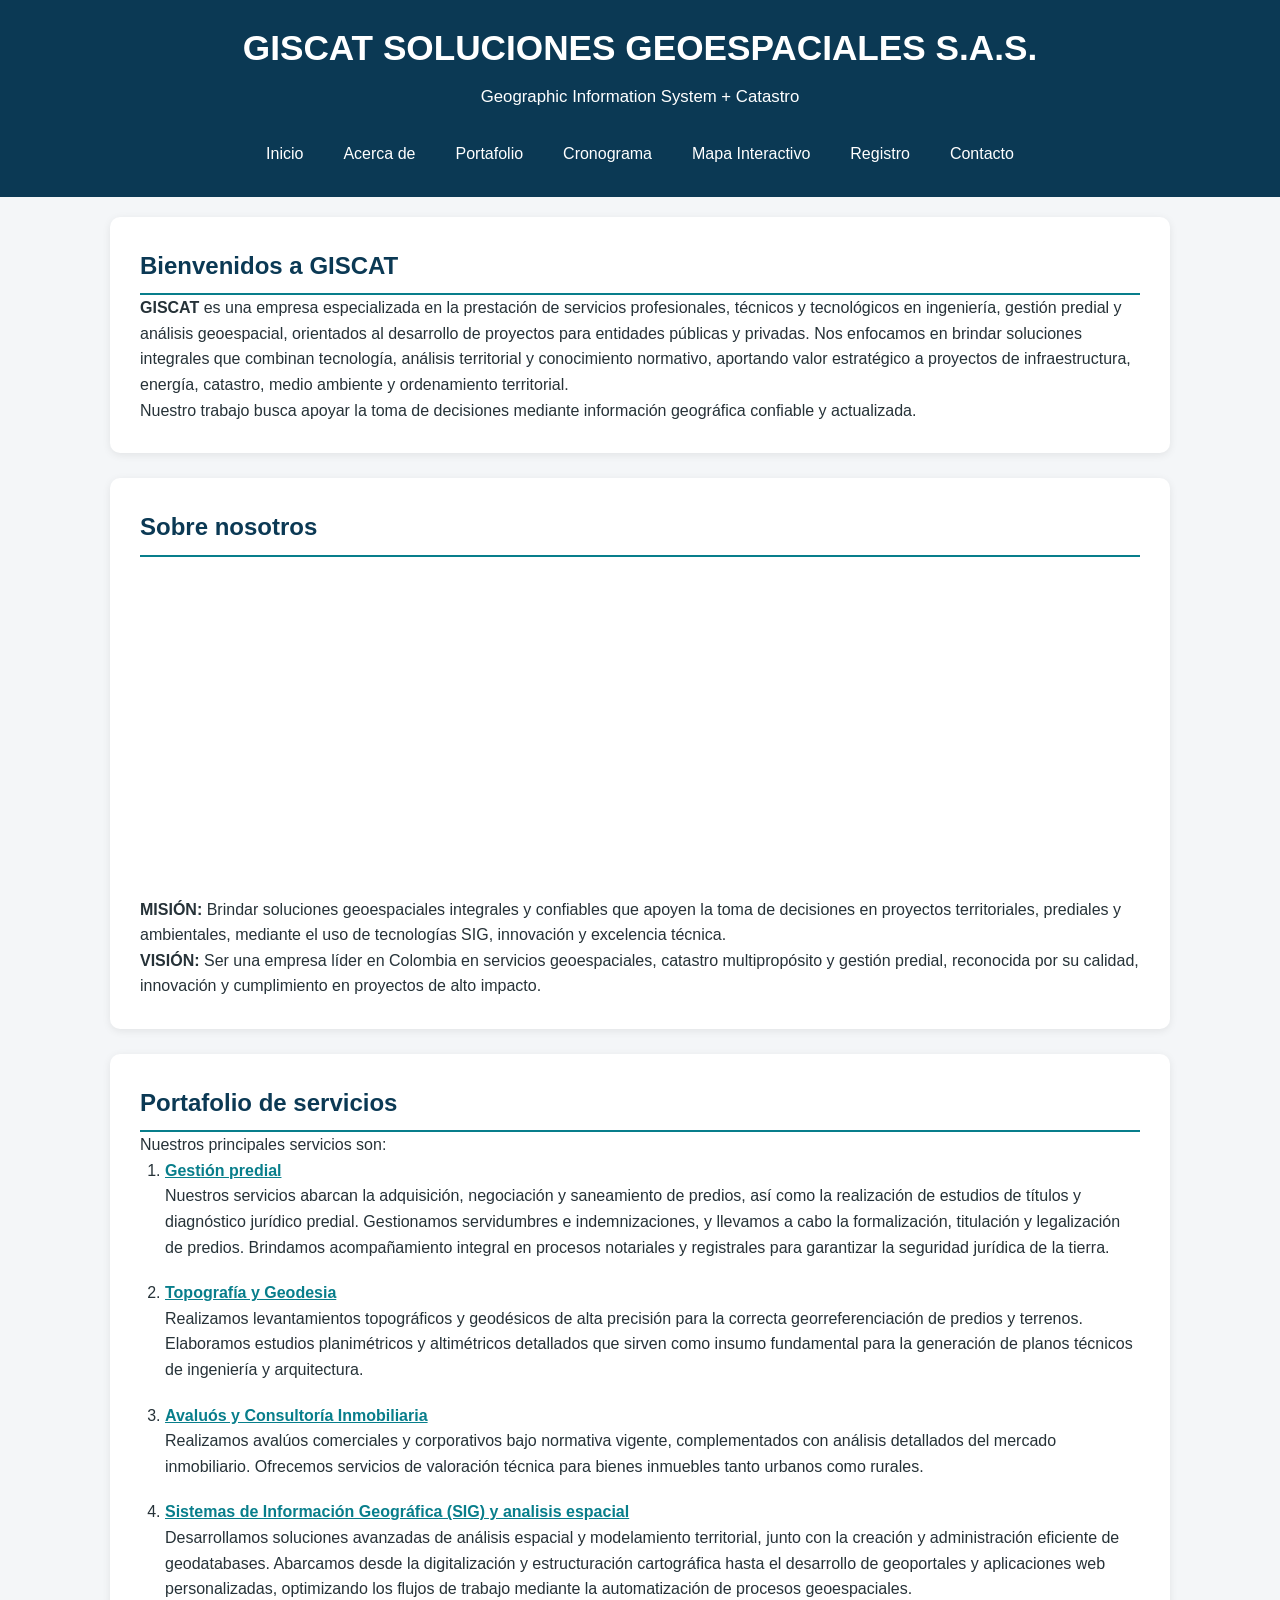
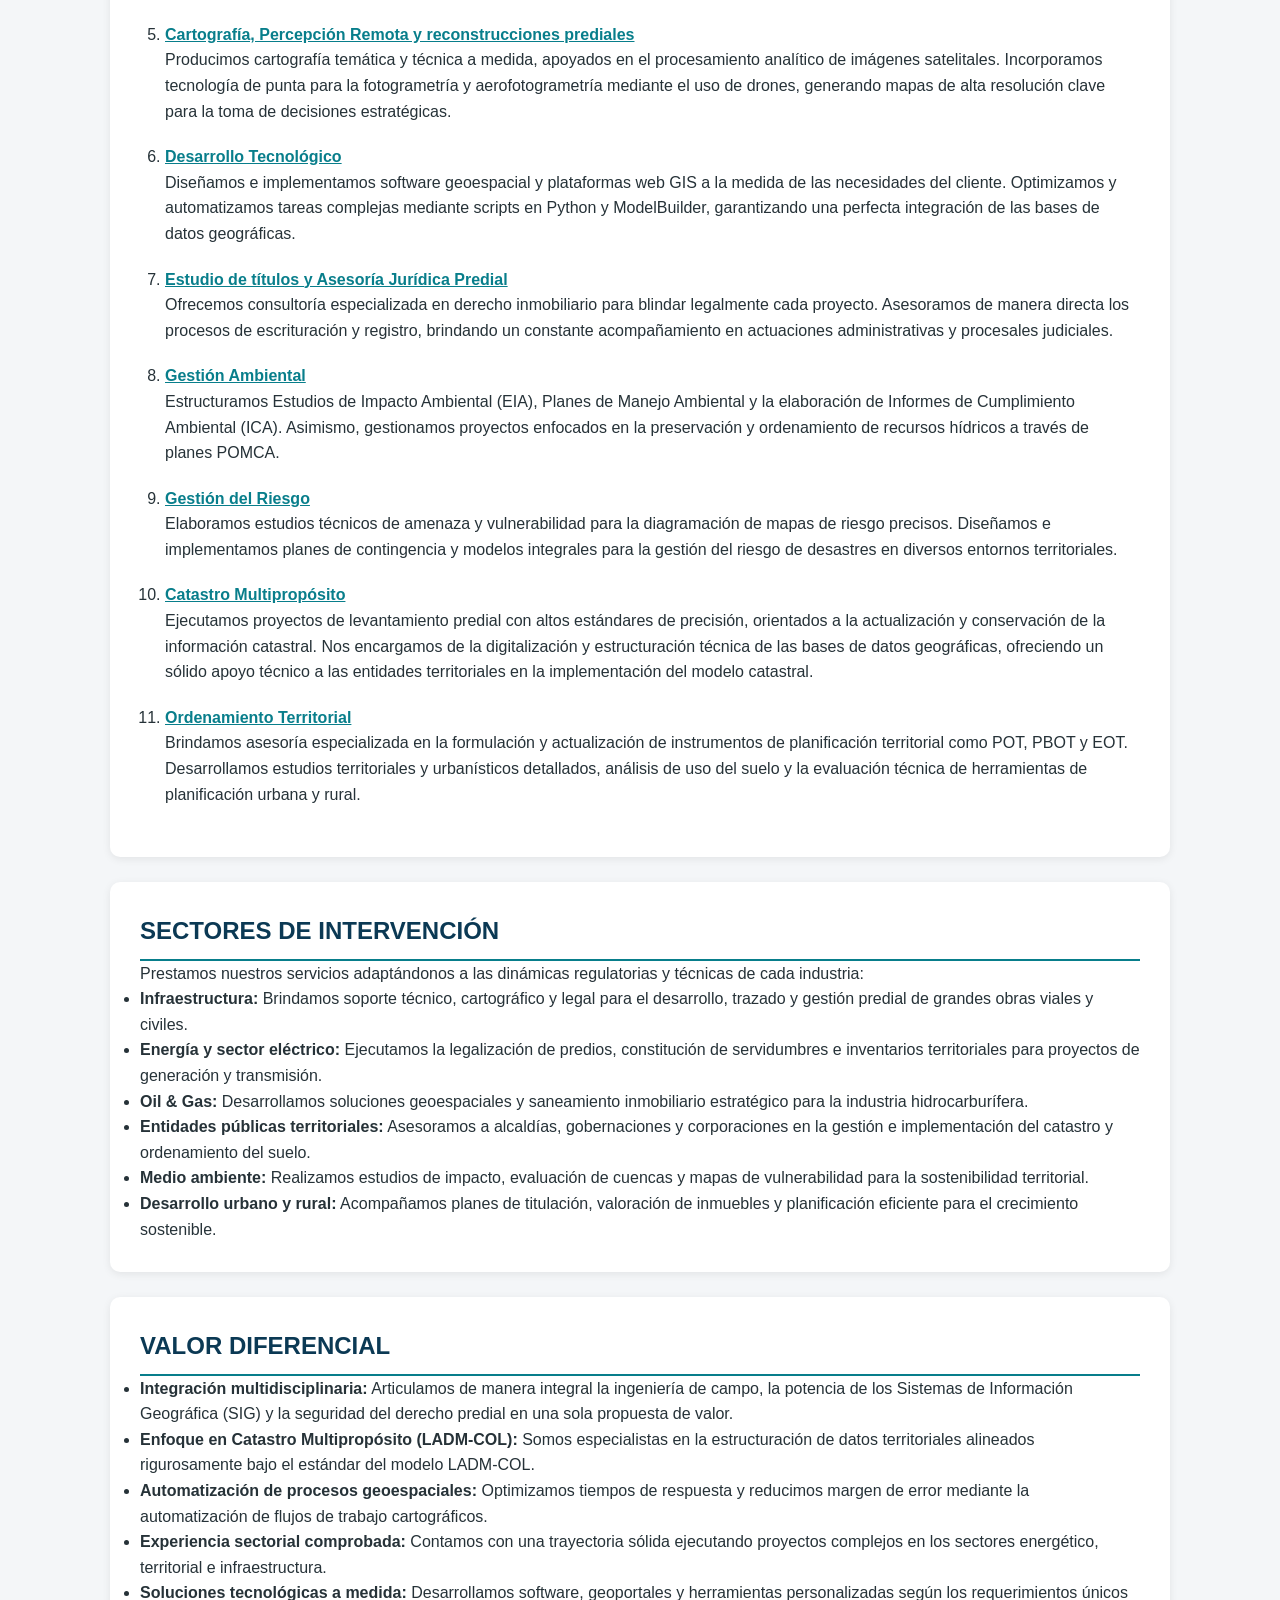
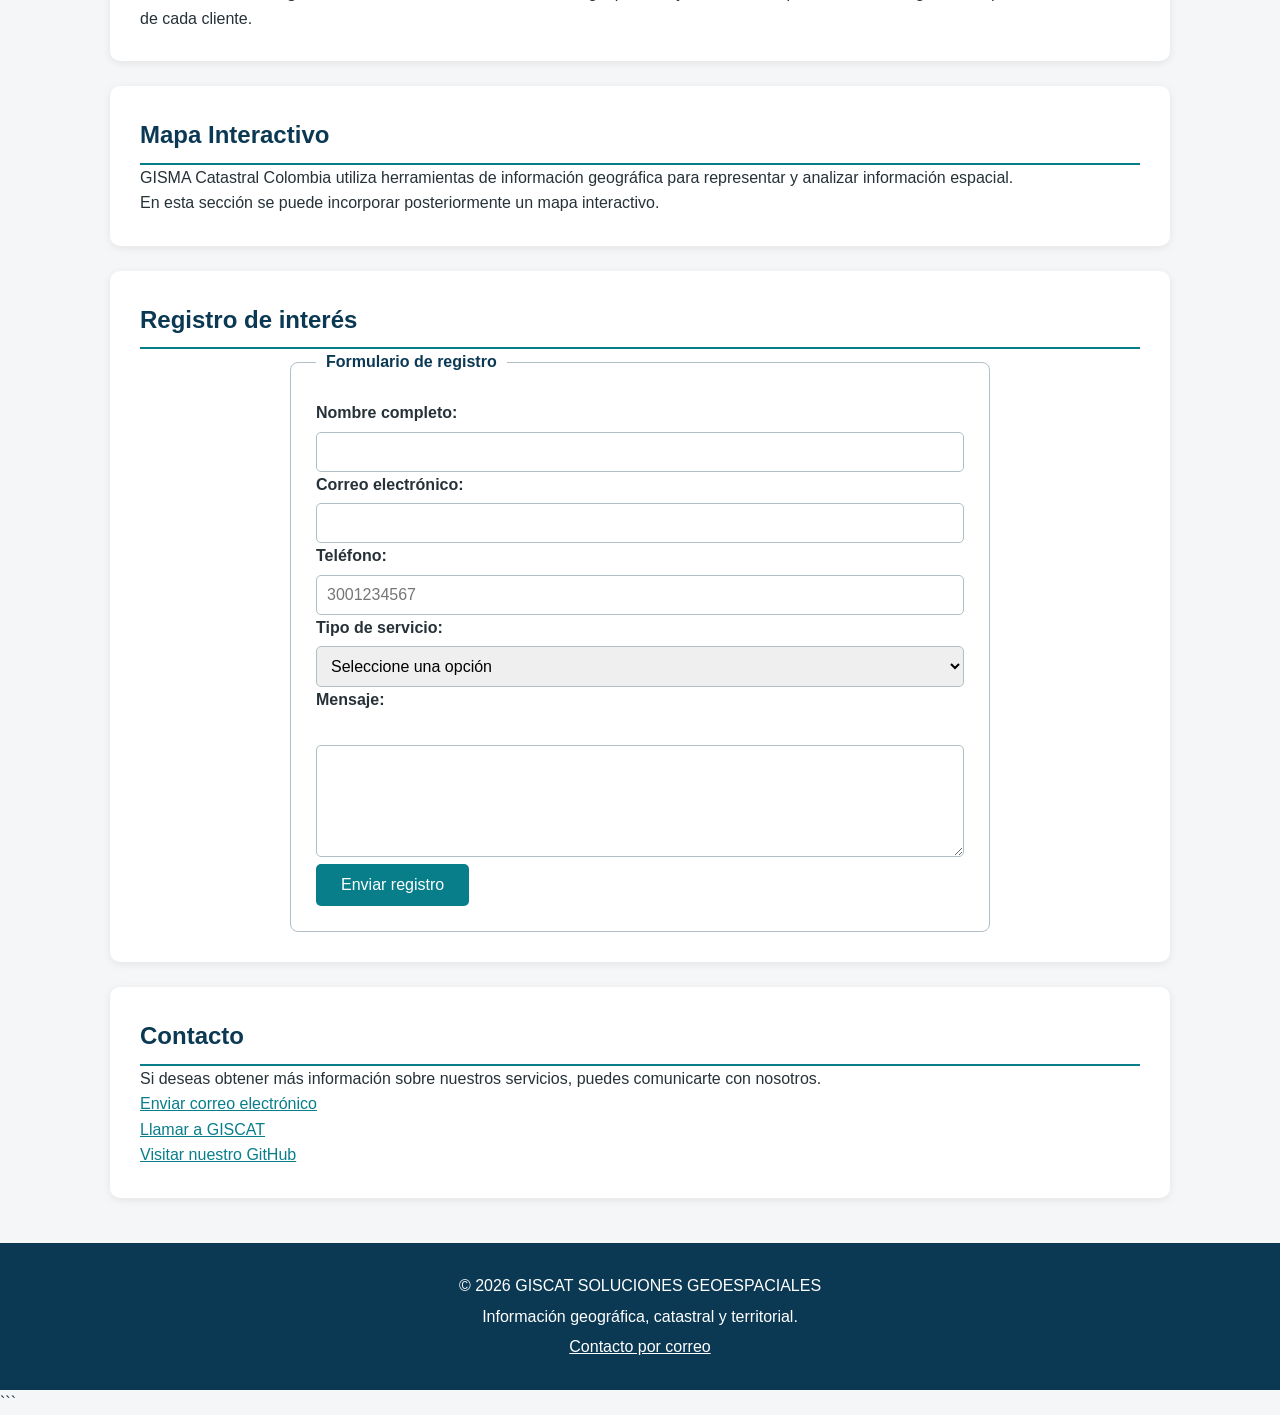
==== commit ac7dd6f6: "GISCAT" ====
--- a/index.html
+++ b/index.html
@@ -374,131 +374,8 @@
   </ul>
 </section>
 
-    <!-- =========================
-         CRONOGRAMA / TABLA
-    ========================== -->
-
-    <section id="cronograma">
-
-        <h2>Cronograma de servicios</h2>
-
-        <table>
-
-            <caption>
-                Cronograma de atención de servicios GISMA
-            </caption>
-
-            <thead>
-
-                <tr>
-
-                    <th scope="col">
-                        Horario
-                    </th>
-
-                    <th scope="col">
-                        Servicio
-                    </th>
-
-                    <th scope="col">
-                        Actividad
-                    </th>
-
-                </tr>
-
-            </thead>
-
-            <tbody>
-
-                <tr>
-
-                    <th scope="row">
-                        8:00 - 10:00
-                    </th>
-
-                    <td>
-                        Avalúos
-                    </td>
-
-                    <td>
-                        Revisión y análisis de información
-                        inmobiliaria.
-                    </td>
-
-                </tr>
-
-                <tr>
-
-                    <th scope="row">
-                        10:00 - 12:00
-                    </th>
-
-                    <td>
-                        Topografía
-                    </td>
-
-                    <td>
-                        Levantamiento y análisis de información
-                        del terreno.
-                    </td>
-
-                </tr>
-
-                <!-- Uso de colspan -->
-
-                <tr>
-
-                    <td colspan="3">
-
-                        <strong>
-                            Atención y análisis de proyectos
-                            geográficos
-                        </strong>
-
-                    </td>
-
-                </tr>
-
-                <tr>
-
-                    <th scope="row">
-                        14:00 - 16:00
-                    </th>
-
-                    <td>
-                        Análisis espacial
-                    </td>
-
-                    <td>
-                        Procesamiento y análisis de información
-                        geográfica.
-                    </td>
-
-                </tr>
-
-                <tr>
-
-                    <th scope="row">
-                        16:00 - 18:00
-                    </th>
-
-                    <td>
-                        Gestión catastral
-                    </td>
-
-                    <td>
-                        Revisión y organización de información
-                        catastral.
-                    </td>
-
-                </tr>
-
-            </tbody>
-
-        </table>
-
-    </section>
-
+
+   
 
     <!-- =========================
          MAPA INTERACTIVO
@@ -682,7 +559,7 @@
 
         <p>
 
-            <a href="mailto:GISCAT@OUTLOOK.ES">
+            <a href="mailto:GISCATSOLUCIONESGEOESPACIALES@GMAIL.COM">
                 Enviar correo electrónico
             </a>
 
@@ -732,7 +609,7 @@
 
     <p>
 
-        <a href="mailto:GISCAT@OUTLOOK.ES">
+        <a href="mailto:GISCATSOLUCIONESGEOESPACIALES@GMAIL.COM">
             Contacto por correo
         </a>
 
--- a/css/styles.css
+++ b/css/styles.css
@@ -34,13 +34,13 @@
 ========================================= */
 
 header {
-    position: sticky;
+    position: relative;
     top: 0;
     z-index: 1000;
     background-color: #0b3954;
     color: white;
     text-align: center;
-    padding: 30px 20px;
+    padding: 20px 10px;
 }
 
 header h1 {
@@ -99,7 +99,7 @@
 }
 
 section {
-    scroll-margin-top: 200px;
+    scroll-margin-top: 20px;
     background-color: white;
     margin-bottom: 25px;
     padding: 30px;
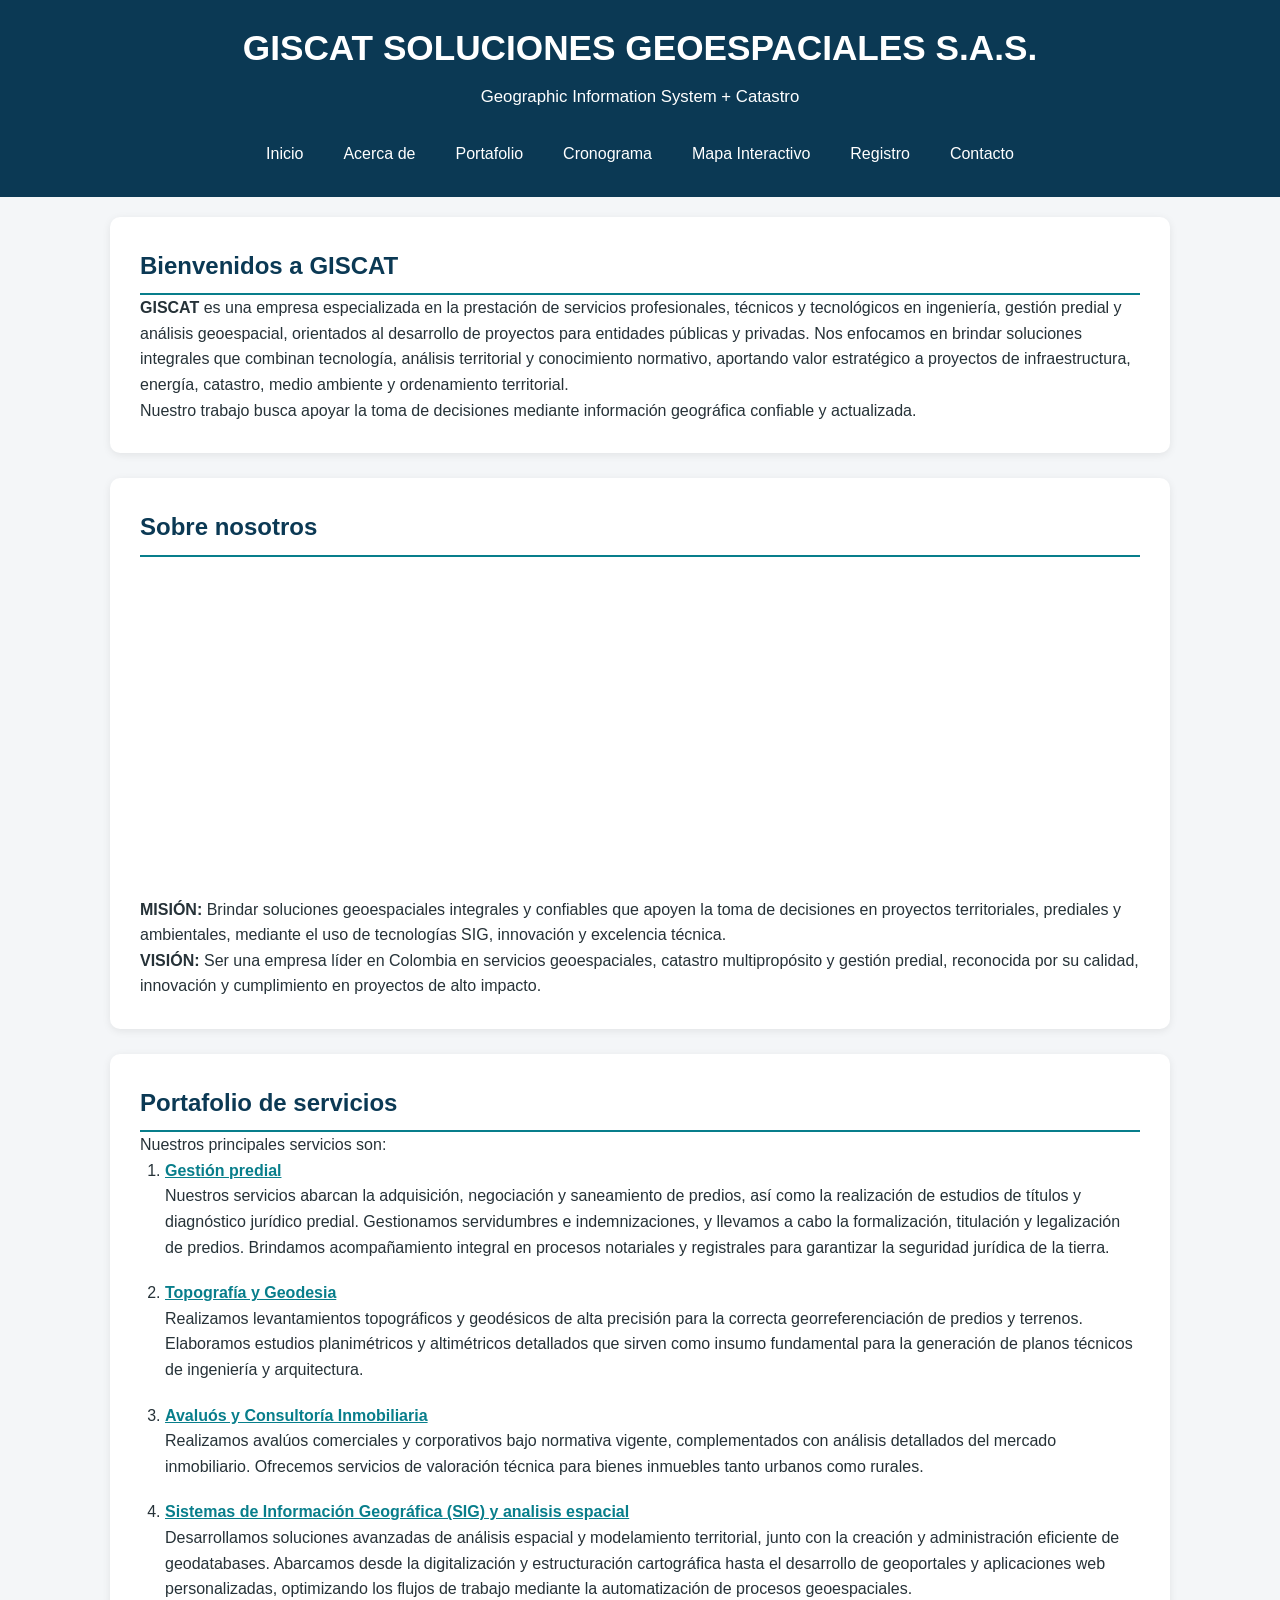
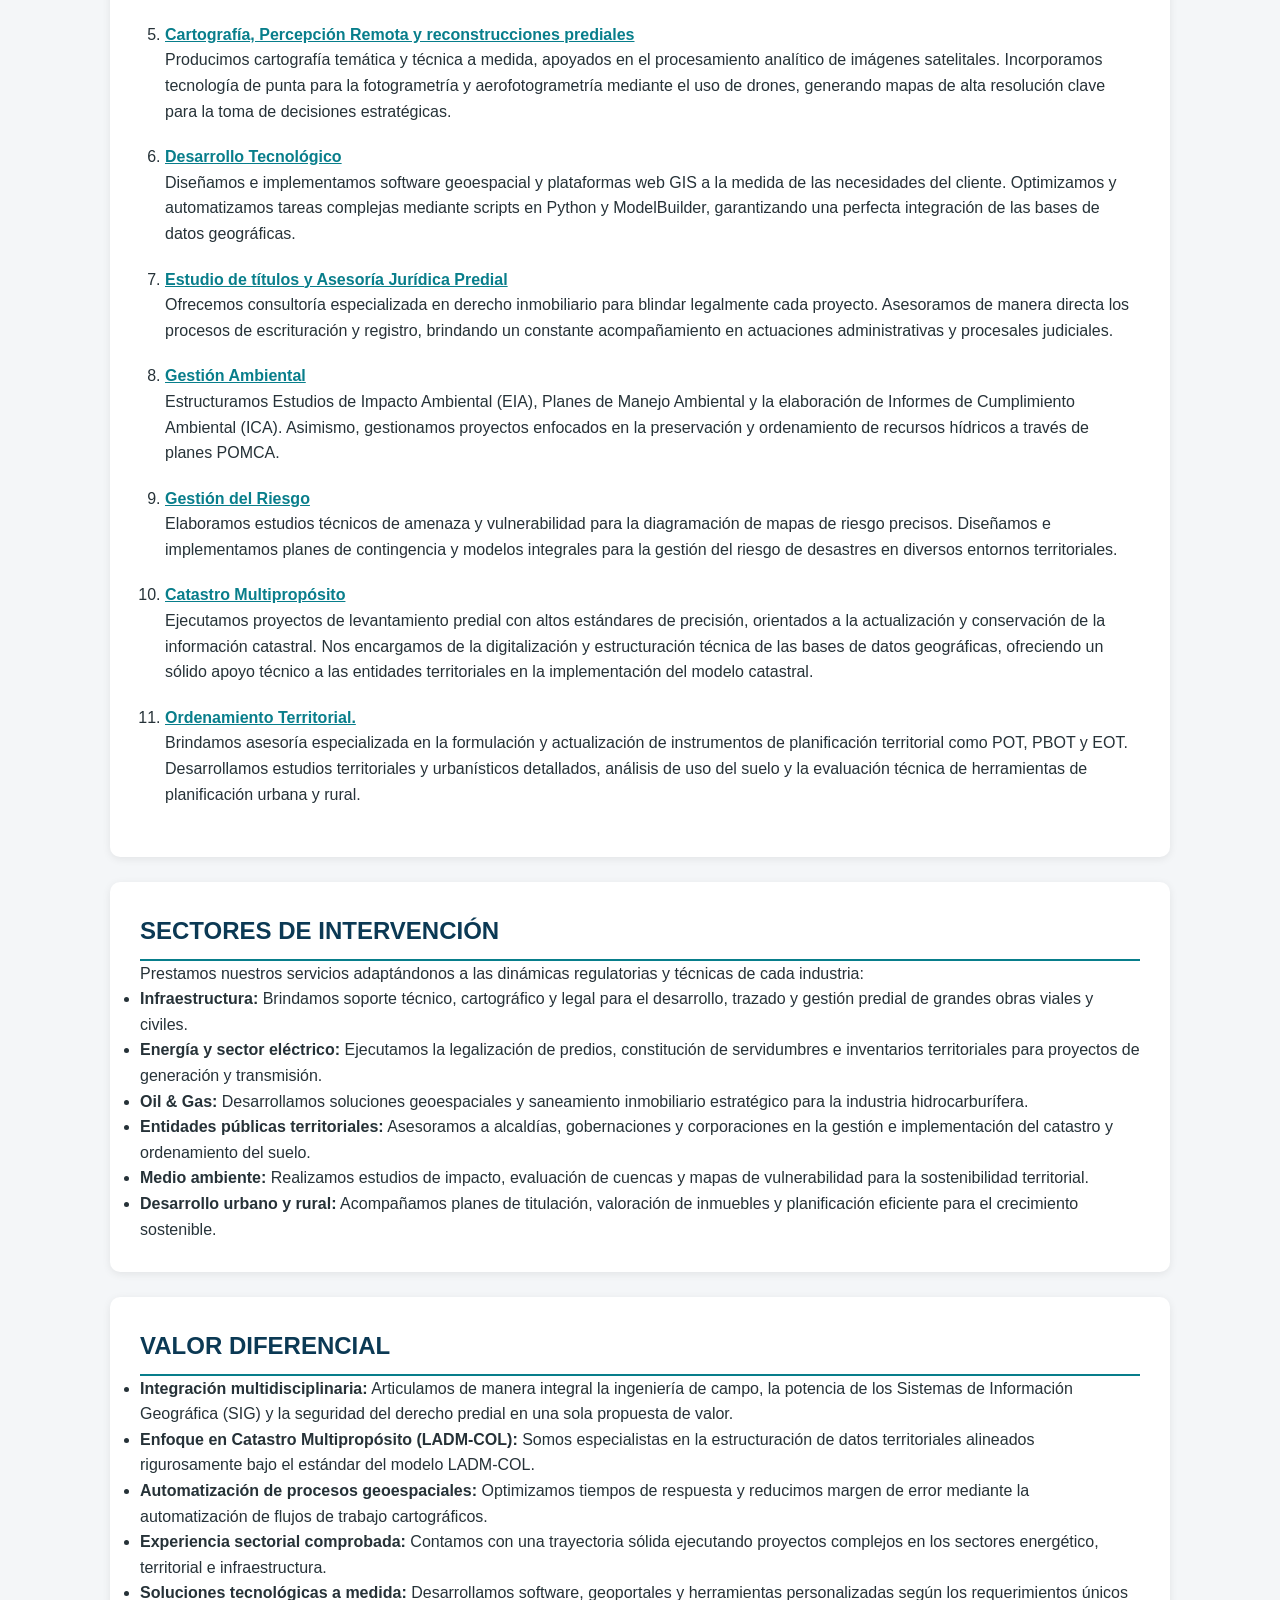
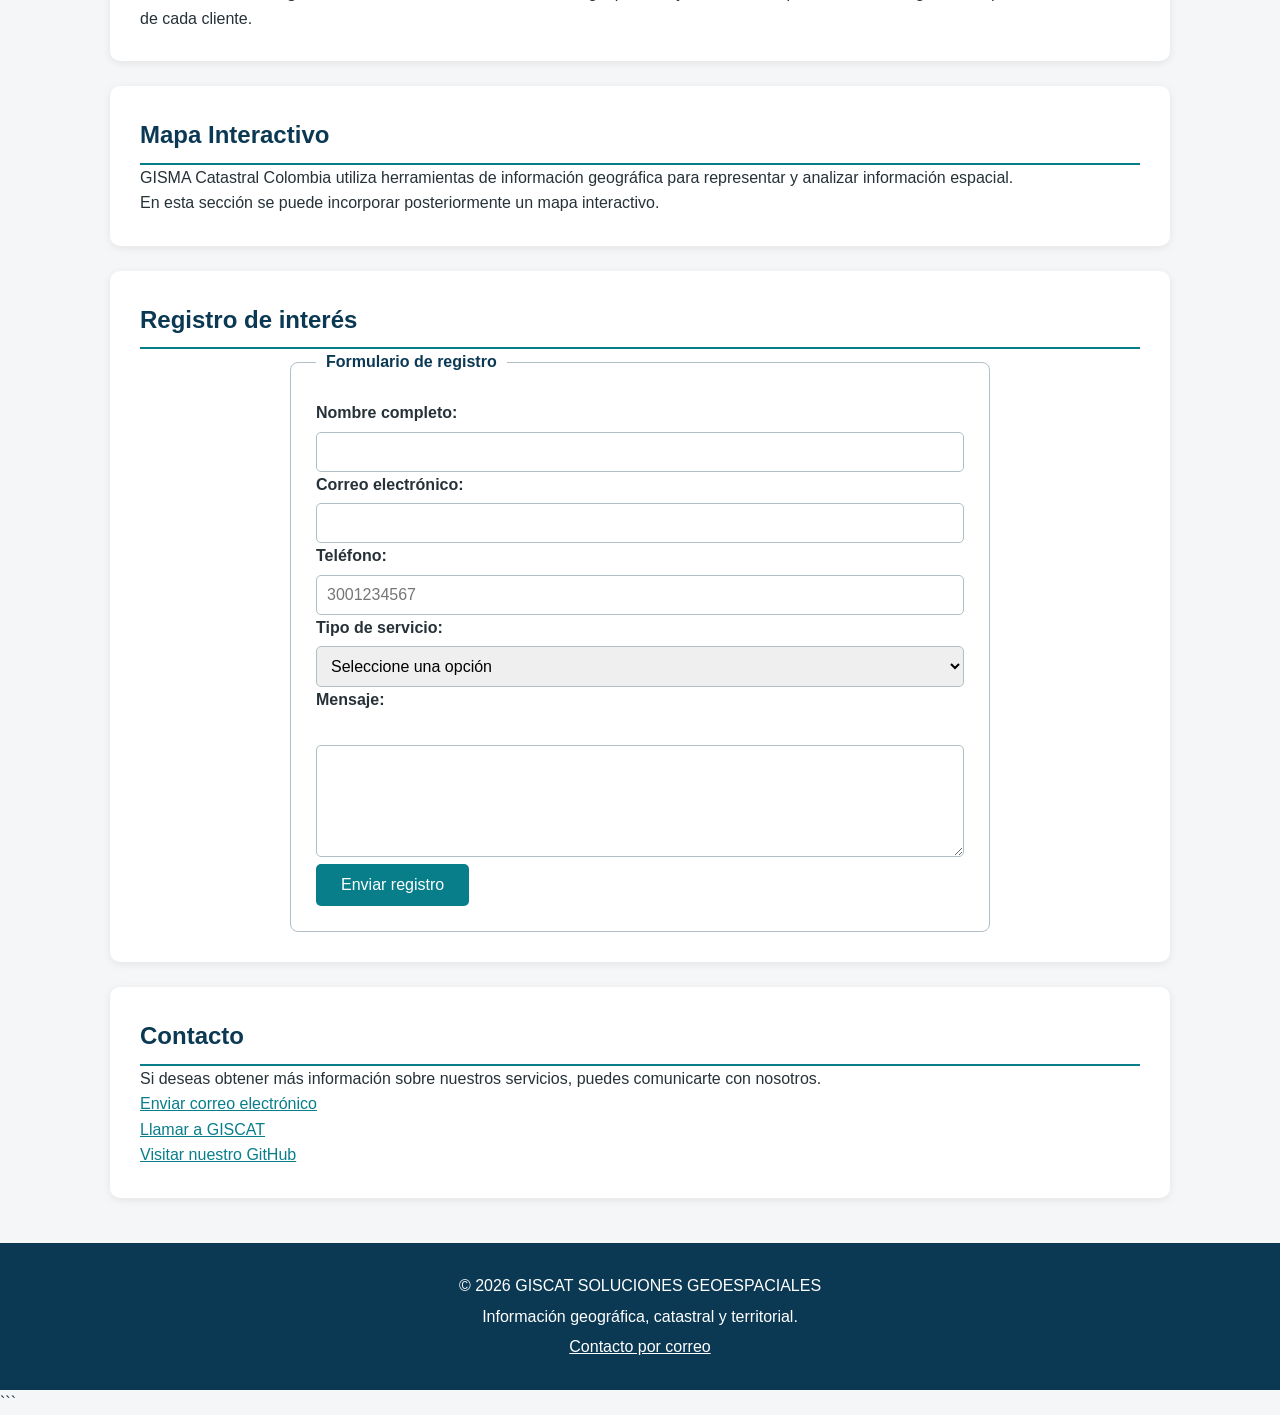
==== commit 2a10cf5d: "GISCAT3" ====
--- a/index.html
+++ b/index.html
@@ -292,7 +292,7 @@
 
             <li>
                 <strong>
-                    <a href="paginas/griesgo.html">Gestión del Riesgo</a>
+                    <a href="paginas/riesgo.html">Gestión del Riesgo</a>
                 </strong>
 
                 <p>
@@ -314,7 +314,7 @@
 
             <li>
                 <strong>
-                    <a href="paginas/ot.html">Ordenamiento Territorial</a>
+                    <a href="paginas/ot.html">Ordenamiento Territorial.</a>
                 </strong>
 
                 <p>
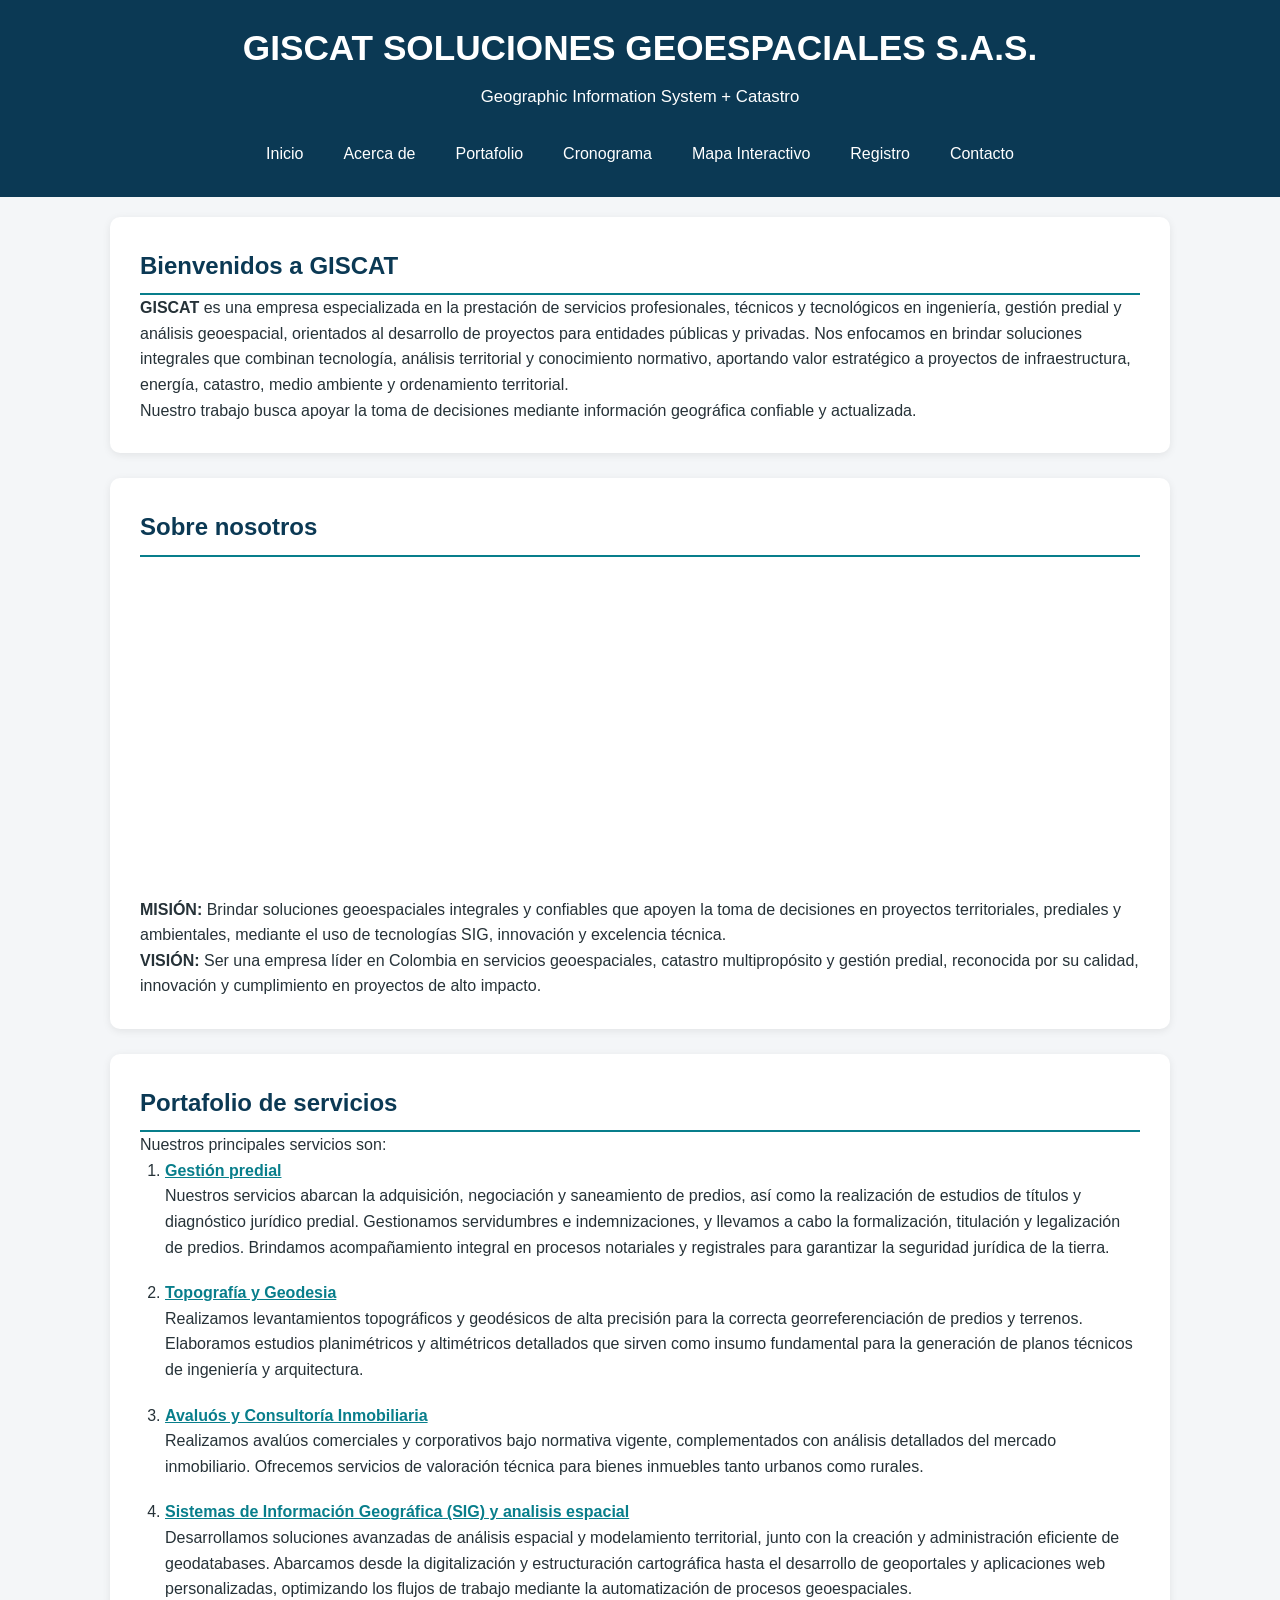
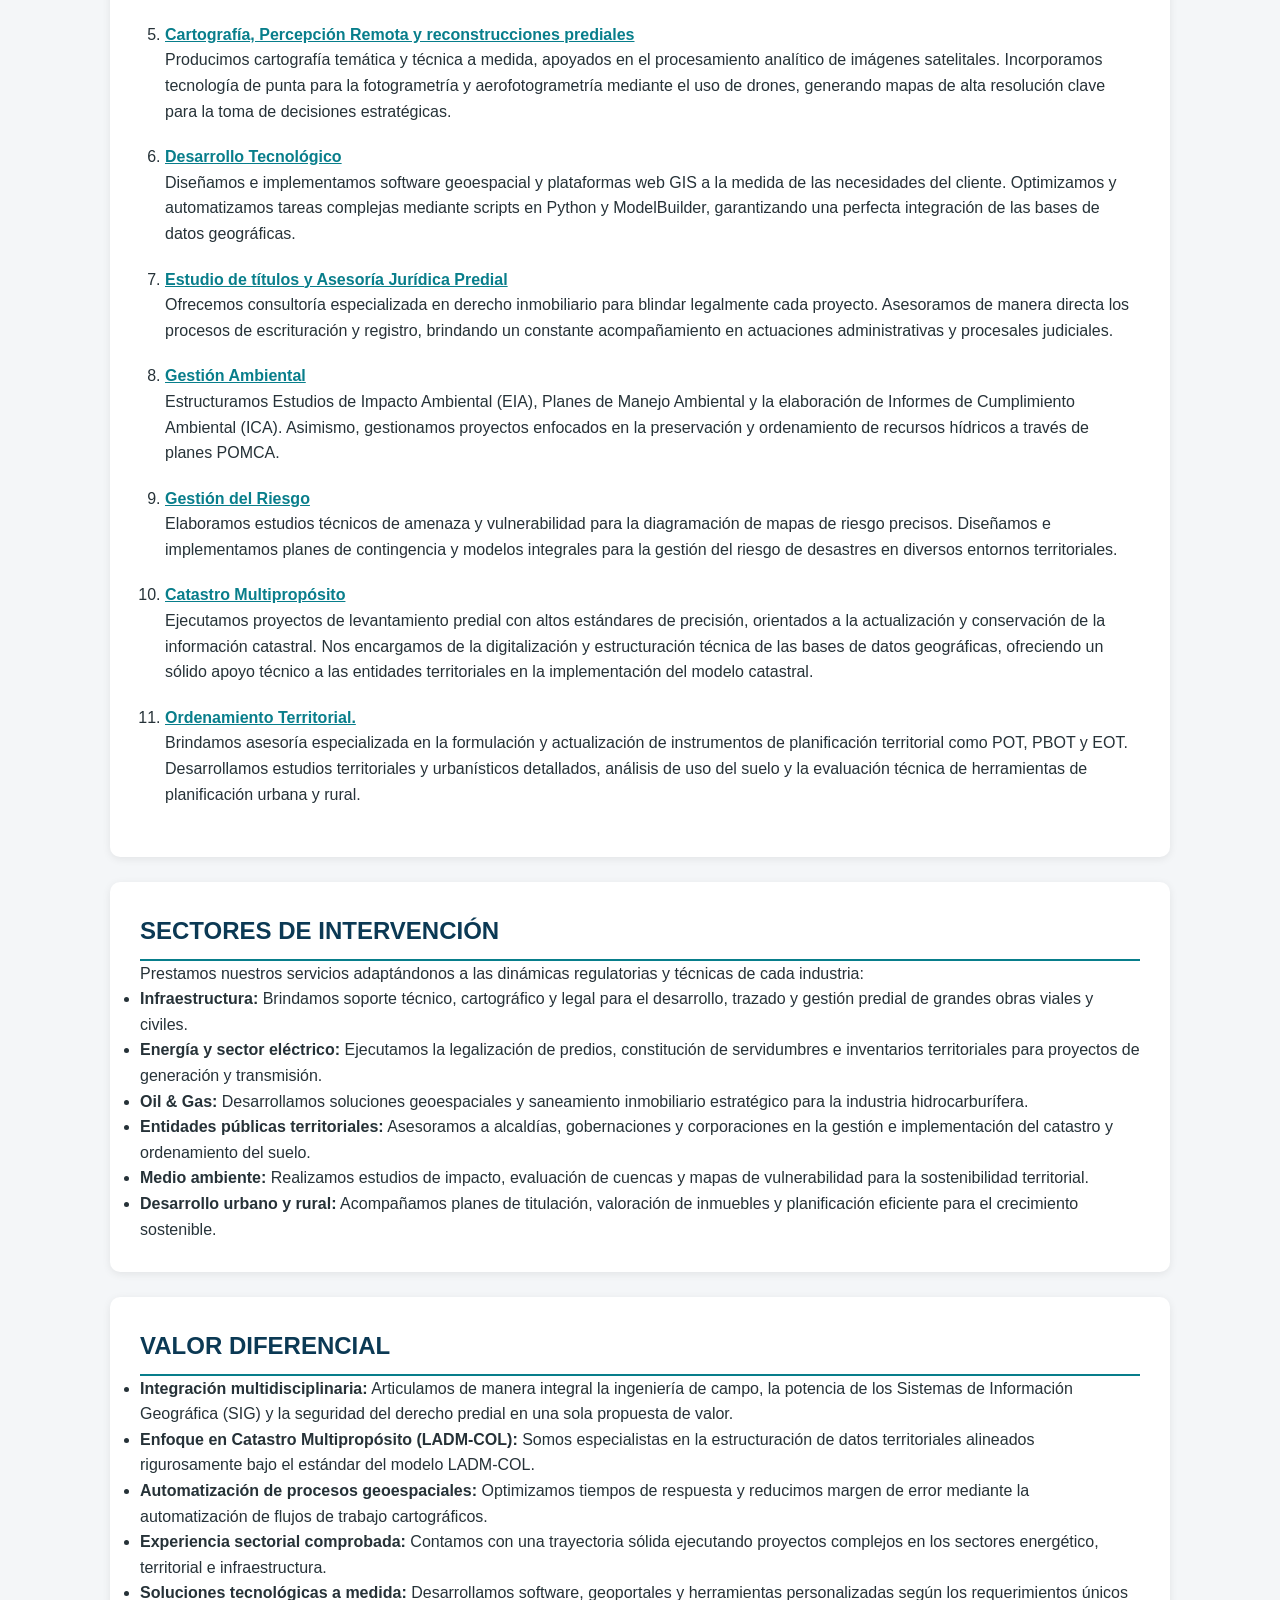
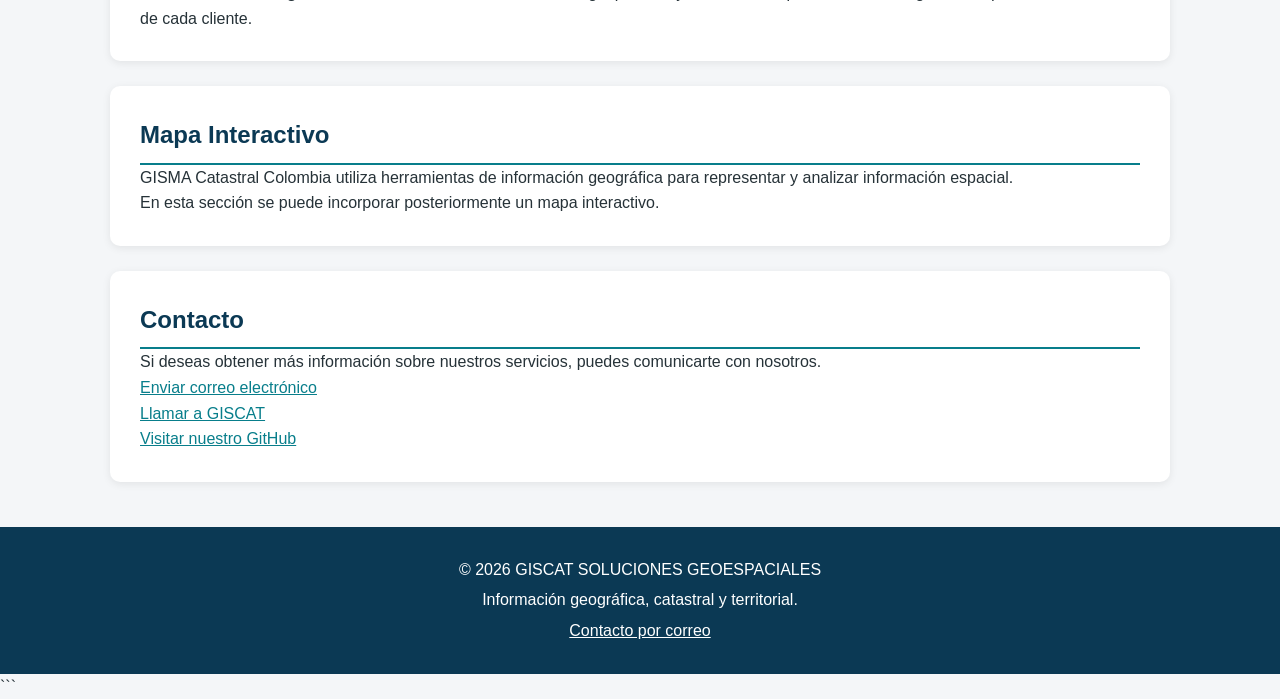
==== commit 89da3cfc: "GISCAT" ====
--- a/index.html
+++ b/index.html
@@ -403,144 +403,6 @@
     </section>
 
 
-    <!-- =========================
-         REGISTRO
-    ========================== -->
-
-    <section id="registro">
-
-        <h2>Registro de interés</h2>
-
-        <form method="POST">
-
-            <fieldset>
-
-                <legend>
-                    Formulario de registro
-                </legend>
-
-
-                <!-- NOMBRE -->
-
-                <p>
-
-                    <label for="nombre">
-                        Nombre completo:
-                    </label>
-
-                    <input
-                        type="text"
-                        id="nombre"
-                        name="nombre"
-                        required
-                        minlength="3">
-
-                </p>
-
-
-                <!-- CORREO -->
-
-                <p>
-
-                    <label for="correo">
-                        Correo electrónico:
-                    </label>
-
-                    <input
-                        type="email"
-                        id="correo"
-                        name="correo"
-                        required>
-
-                </p>
-
-
-                <!-- TELÉFONO CON REGEX -->
-
-                <p>
-
-                    <label for="telefono">
-                        Teléfono:
-                    </label>
-
-                    <input
-                        type="tel"
-                        id="telefono"
-                        name="telefono"
-                        pattern="(\+57)?[0-9]{10}"
-                        title="Ingrese un número celular colombiano de 10 dígitos o con el prefijo +57."
-                        placeholder="3001234567"
-                        required>
-
-                </p>
-
-
-                <!-- TIPO DE ENTRADA -->
-
-                <p>
-
-                    <label for="tipo">
-                        Tipo de servicio:
-                    </label>
-
-                    <select
-                        id="tipo"
-                        name="tipo"
-                        required>
-
-                        <option value="">
-                            Seleccione una opción
-                        </option>
-
-                        <option value="vip">
-                            VIP
-                        </option>
-
-                        <option value="general">
-                            General
-                        </option>
-
-                        <option value="estudiante">
-                            Estudiante
-                        </option>
-
-                    </select>
-
-                </p>
-
-
-                <!-- MENSAJE -->
-
-                <p>
-
-                    <label for="mensaje">
-                        Mensaje:
-                    </label>
-
-                    <br>
-
-                    <textarea
-                        id="mensaje"
-                        name="mensaje"
-                        rows="5"
-                        cols="30"
-                        required></textarea>
-
-                </p>
-
-
-                <!-- BOTÓN -->
-
-                <button type="submit">
-                    Enviar registro
-                </button>
-
-            </fieldset>
-
-        </form>
-
-    </section>
-
 
     <!-- =========================
          CONTACTO
